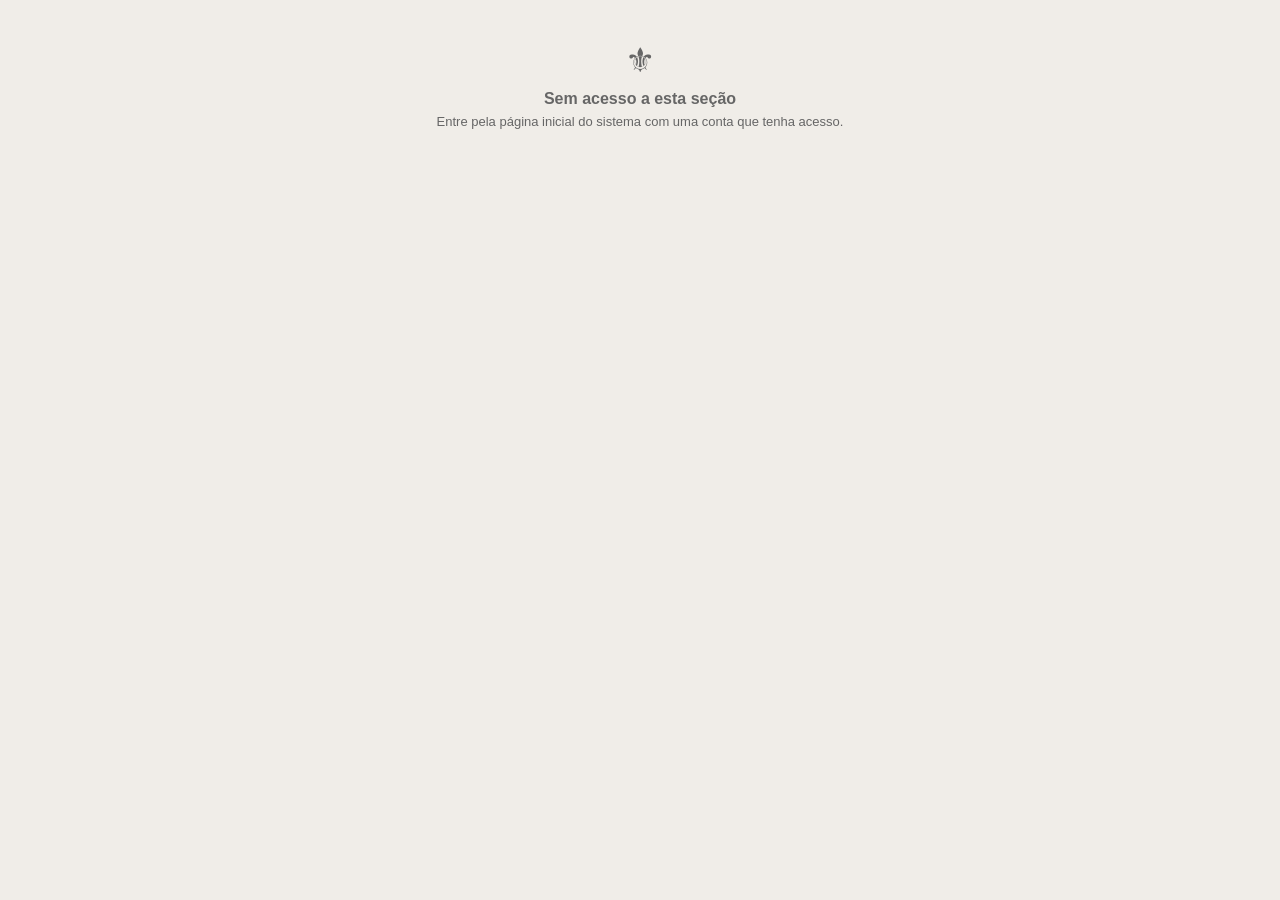
==== alcateia.html @ 52d06e16 "Entrega de distintivos: lançamento por chefe ou Diretoria, confere estoque do almoxarifado, lista de" ====
<!DOCTYPE html>
<html lang="pt-BR">
<head>

<meta charset="UTF-8">
<meta name="viewport" content="width=device-width, initial-scale=1.0">
<title>Alcateia — GE Joaninha</title>
<style>
:root{
  --vinho:#B26A00;--vinho2:#D98A00;--azul:#1B3B6F;--azul2:#2A5298;
  --hv:#F8D7E3;--hv-b:#9C1B6E;--hv-t:#5A0035;
  --ma:#D7EDD9;--ma-b:#2D7A3A;--ma-t:#174A1E;
  --pd:#D3E8FA;--pd-b:#1B5FAA;--pd-t:#0A2F5A;
  --sb:#FDEED7;--sb-b:#CC6C00;--sb-t:#7A3800;
  --done:#27AE60;--done-bg:#D5F5E3;--done-dark:#1E8449;
  --focus-y:#FFFBEA;--focus-b:#F39C12;
  --bg:#F0EDE8;--card:#FFF;--text:#1A1A1A;--muted:#666;
  --border:#E0D8D0;--r:10px;--shadow:0 2px 8px rgba(0,0,0,.10);
}
*{box-sizing:border-box;margin:0;padding:0;}
body{font-family:-apple-system,BlinkMacSystemFont,'Segoe UI',Roboto,sans-serif;background:var(--bg);color:var(--text);min-height:100vh;}

/* HEADER */
.header{background:linear-gradient(160deg,var(--vinho) 0%,var(--vinho2) 60%,#B03050 100%);color:#fff;padding:20px 16px 16px;text-align:center;}
.header-flor{font-size:26px;margin-bottom:4px;}
.header h1{font-size:16px;font-weight:800;letter-spacing:.5px;line-height:1.3;}
.header .sub{font-size:11px;opacity:.82;margin-top:3px;}
.header-chips{display:flex;flex-wrap:wrap;gap:5px;justify-content:center;margin-top:9px;}
.chip{background:rgba(255,255,255,.18);border:1px solid rgba(255,255,255,.3);border-radius:20px;font-size:10px;font-weight:600;padding:3px 9px;}

/* TABS */
.tabs{display:flex;background:#fff;border-bottom:2px solid var(--border);position:sticky;top:0;z-index:200;box-shadow:0 2px 6px rgba(0,0,0,.1);overflow-x:auto;overflow-y:hidden;overflow-anchor:none;}
.tab-btn{flex:1 1 0;min-width:max-content;padding:16px 14px;border:none;border-bottom:3px solid transparent;background:transparent;font-size:11px;font-weight:700;color:var(--muted);cursor:pointer;position:relative;transition:color .2s, border-color .2s, padding .2s ease;white-space:nowrap;}
.tabs.compacto .tab-btn{padding:9px 6px;}
.tab-btn.active{color:var(--vinho);border-bottom-color:var(--vinho);}
.tab-content{display:none;padding-bottom:32px;}
.tab-content.active{display:block;}

/* ALERTS */
.alert{margin:12px 12px 0;background:var(--focus-y);border-left:4px solid var(--focus-b);border-radius:0 var(--r) var(--r) 0;padding:9px 11px;font-size:11px;color:#7A4A00;line-height:1.5;}

/* PROGRESS BARS */
.progress-section{margin:12px 12px 0;background:var(--card);border-radius:var(--r);padding:13px 13px 9px;box-shadow:var(--shadow);}
.section-label{font-size:10px;font-weight:800;text-transform:uppercase;letter-spacing:1px;color:var(--muted);margin-bottom:11px;}
.prog-row{margin-bottom:9px;}
.prog-meta{display:flex;justify-content:space-between;align-items:center;margin-bottom:4px;}
.prog-name{font-size:12px;font-weight:700;}
.prog-etapa{font-size:10px;font-weight:700;padding:2px 7px;border-radius:20px;}
.prog-track{background:#EEEBE7;border-radius:20px;height:9px;overflow:hidden;}
.prog-bar{height:100%;border-radius:20px;transition:width .5s ease;}
.prog-hint{font-size:10px;color:var(--muted);margin-top:7px;line-height:1.5;border-top:1px solid var(--border);padding-top:7px;}

/* EIXO HEADER */
.eixo-hdr{display:flex;align-items:center;gap:7px;margin:14px 12px 6px;padding:9px 11px;border-radius:var(--r);font-size:12px;font-weight:800;letter-spacing:.3px;border-left:4px solid;}
.chev-eixo-sr{font-size:11px;transition:transform .2s;flex-shrink:0;}
.eixo-icon{font-size:14px;}
.eixo-stats{font-size:10px;font-weight:600;margin-left:auto;opacity:.7;}

/* ACCORDION BLOCKS */
.block-list{margin:0 12px;display:flex;flex-direction:column;gap:6px;}
.block-item{background:var(--card);border-radius:var(--r);box-shadow:var(--shadow);overflow:hidden;}
.block-item[open] .block-arrow{transform:rotate(90deg);}
.block-summary{display:flex;align-items:center;gap:8px;padding:11px 12px;cursor:pointer;list-style:none;user-select:none;-webkit-user-select:none;}
.block-summary::-webkit-details-marker{display:none;}
.block-arrow{font-size:10px;color:var(--muted);transition:transform .2s;flex-shrink:0;}
.block-info{flex:1;min-width:0;}
.block-title{font-size:12px;font-weight:700;line-height:1.3;}
.block-meta{font-size:10px;color:var(--muted);margin-top:2px;}
.block-badges{display:flex;gap:4px;flex-wrap:wrap;margin-left:auto;flex-shrink:0;}
.b-badge{width:20px;height:20px;border-radius:50%;font-size:9px;font-weight:800;display:flex;align-items:center;justify-content:center;flex-shrink:0;}
.b-done{background:var(--done);color:#fff;}
.b-part{background:#F39C12;color:#fff;}
.b-none{background:#E0E0E0;color:#999;}
.focus-tag{display:inline-block;background:var(--focus-b);color:#fff;font-size:8px;font-weight:800;padding:1px 5px;border-radius:3px;margin-left:4px;vertical-align:middle;}
.semester-tag{display:inline-block;font-size:8px;font-weight:800;padding:1px 5px;border-radius:3px;margin-left:3px;vertical-align:middle;}
.sem1-tag{background:#E8F5E9;color:#2D6E3E;}
.sem2-tag{background:#E3F2FD;color:#1B5FAA;}

/* BLOCK BODY */
.block-body{padding:0 12px 12px;border-top:1px solid #F5F2EE;}
.actions-section{margin-top:10px;}
.actions-label{font-size:10px;font-weight:800;text-transform:uppercase;letter-spacing:.5px;color:var(--muted);margin-bottom:6px;display:flex;align-items:center;gap:6px;}
.fixed-label{color:#C0392B;}
.var-label{color:var(--azul);}
.actions-table-wrap{overflow-x:auto;border-radius:6px;box-shadow:0 1px 3px rgba(0,0,0,.08);}
.actions-table{width:100%;border-collapse:collapse;min-width:360px;background:var(--card);}
.actions-table th{background:var(--azul);color:#fff;padding:6px 5px;font-size:10px;font-weight:700;text-align:center;white-space:nowrap;}
.actions-table th.act-col{text-align:left;padding-left:8px;min-width:130px;}
.actions-table td{padding:6px 5px;border-bottom:1px solid #F0EDE8;font-size:10px;vertical-align:middle;text-align:center;}
.actions-table td.act-col{text-align:left;padding-left:8px;line-height:1.4;font-weight:500;}
.actions-table tr:last-child td{border-bottom:none;}
.actions-table tr:nth-child(even){background:#FAFAF8;}
.actions-table tr.fixed-row{background:#FFF5F5;}
.cb{width:26px;height:26px;border-radius:7px;margin:auto;display:flex;align-items:center;justify-content:center;cursor:pointer;transition:all .15s;border:2px solid transparent;font-size:14px;font-weight:700;user-select:none;-webkit-user-select:none;}
.cb.done{background:var(--done);color:#fff;border-color:var(--done-dark);}
.cb.pending{background:#EDEBE8;color:#C0BCB7;border-color:#DDD9D4;}
.cb.pending:hover{background:var(--done-bg);border-color:var(--done);color:var(--done);}
.cb.done:hover{background:#E74C3C;border-color:#C0392B;}
.cb.camp-only{background:#E3F2FD;color:#1565C0;border-color:#BBDEFB;cursor:default;}

/* RESET BTN */
body:not(.eh-admin) .somente-admin{display:none !important;}
.reset-btn{display:block;margin:14px auto 0;background:none;border:1px solid var(--border);border-radius:20px;padding:6px 14px;font-size:11px;color:var(--muted);cursor:pointer;}
.reset-btn:hover{border-color:#E74C3C;color:#E74C3C;}

/* CALENDAR */
.cal-section-hdr{margin:14px 12px 8px;font-size:13px;font-weight:800;color:var(--vinho);display:flex;align-items:center;gap:8px;}
.cal-section-hdr::after{content:'';flex:1;height:1px;background:var(--border);}
.cal-list{padding:0 12px;display:flex;flex-direction:column;gap:8px;}
.cal-card{background:var(--card);border-radius:var(--r);box-shadow:var(--shadow);display:flex;overflow:hidden;position:relative;}
.cal-strip{width:55px;min-width:55px;display:flex;flex-direction:column;align-items:center;justify-content:center;padding:10px 4px;color:#fff;text-align:center;}
.strip-idx{font-size:8px;font-weight:700;opacity:.65;letter-spacing:.5px;}
.strip-day{font-size:18px;font-weight:900;line-height:1.1;}
.strip-mon{font-size:9px;font-weight:800;text-transform:uppercase;letter-spacing:.5px;margin-top:1px;}
.cal-body{flex:1;padding:10px 11px;}
.cal-meta{display:flex;flex-wrap:wrap;gap:4px;margin-bottom:6px;}
.fmt-badge{font-size:9px;font-weight:800;padding:2px 7px;border-radius:20px;letter-spacing:.5px;}
.fmt-T{background:#EBF5FB;color:#1565C0;}
.fmt-P{background:#F4ECF7;color:#6A1B9A;}
.fmt-PN{background:#D6EAF8;color:#0D47A1;}
.fmt-Av{background:#EAFAF1;color:#1A7434;}
.fmt-Esp{background:#FFF9C4;color:#7A4A00;}
.bloco-tag{font-size:9px;font-weight:700;padding:2px 7px;border-radius:20px;background:var(--focus-y);color:#7A4800;border:1px solid #F5CBA7;}
.comp-tag{font-size:9px;font-weight:700;padding:2px 7px;border-radius:20px;background:#F9EAF0;color:#7A1030;border:1px solid #F1A7BD;}
.special-banner{display:inline-flex;align-items:center;gap:3px;font-size:9px;font-weight:900;padding:2px 7px;border-radius:4px;margin-bottom:4px;letter-spacing:.5px;}
.banner-camp{background:#2D6E3E;color:#fff;}
.banner-enduro{background:#C96A00;color:#fff;}
.banner-sem{background:#E74C3C;color:#fff;}
.cal-text{font-size:11px;color:#3A3A3A;line-height:1.55;}
.cal-text em{color:var(--muted);font-style:normal;font-size:10px;}
.anexo-upload-label{display:flex;align-items:center;gap:8px;padding:8px 10px;background:#FAFAF8;border:2px dashed var(--border);border-radius:8px;cursor:pointer;}
.anexo-upload-label input[type=file]{display:none;}
.anexo-arquivo-row{display:flex;align-items:center;gap:6px;padding:8px 10px;background:#EEF2FF;border:1px solid #C0CCF0;border-radius:8px;}
.anexo-arquivo-info{flex:1;min-width:0;}
.anexo-arquivo-nome{font-size:11px;font-weight:700;white-space:nowrap;overflow:hidden;text-overflow:ellipsis;}
.anexo-arquivo-tam{font-size:9px;color:var(--muted);}
.anexo-btn{border:none;border-radius:6px;padding:5px 8px;font-size:10px;font-weight:700;cursor:pointer;flex-shrink:0;}
.extra-link-input,.extra-resposta-input{width:100%;padding:8px 10px;border:2px solid var(--border);border-radius:8px;font-size:12px;font-family:inherit;outline:none;}
.extra-link-input:focus,.extra-resposta-input:focus{border-color:var(--vinho);}
.evento-link-sr{display:inline-flex;align-items:center;gap:4px;font-size:11px;font-weight:700;color:var(--vinho);text-decoration:none;}
.toggle-externa-row-sr{display:flex;align-items:center;gap:9px;padding:10px 12px;background:#FAFAF8;border:1px solid var(--border);border-radius:8px;cursor:pointer;}
.toggle-externa-row-sr input[type=checkbox]{width:17px;height:17px;accent-color:var(--vinho);cursor:pointer;flex-shrink:0;}
.toggle-externa-row-sr label{font-size:12px;font-weight:600;color:var(--text);cursor:pointer;}
.externa-badge-sr{display:inline-flex;align-items:center;gap:3px;font-size:9px;font-weight:800;padding:2px 8px;border-radius:20px;background:#E8F5E9;color:#1E7A34;border:1px solid #A8D8B0;margin-right:5px;}
.grupo-label-sr{font-size:10px;font-weight:800;text-transform:uppercase;letter-spacing:.5px;color:var(--muted);margin:8px 0 4px;}
.item-row-sr{display:flex;align-items:flex-start;gap:8px;padding:6px 6px;border-radius:6px;}
.item-row-sr:hover{background:#F5F2EE;}
.item-check-sr{width:18px;height:18px;border-radius:5px;border:2px solid #DDD9D4;flex-shrink:0;margin-top:1px;cursor:pointer;display:flex;align-items:center;justify-content:center;font-size:12px;font-weight:800;color:#fff;}
.item-check-sr.sel{background:var(--vinho);border-color:var(--vinho2);}
.item-text-sr{font-size:12px;line-height:1.45;cursor:pointer;}
.chip-select-group-sr{display:flex;flex-wrap:wrap;gap:6px;}
.chip-toggle-sr{font-size:11px;font-weight:700;padding:7px 12px;border-radius:20px;border:1px solid var(--border);background:#FAFAF8;color:var(--text);cursor:pointer;}
.chip-toggle-sr:hover{background:#F2EFEA;}
.chip-toggle-sr.selected{background:var(--vinho);color:#fff;border-color:var(--vinho);}
.btn-picker-toggle-sr{width:100%;text-align:left;padding:10px 12px;border-radius:8px;border:1px solid var(--border);background:#FAFAF8;font-size:12px;font-weight:700;color:var(--text);cursor:pointer;display:flex;justify-content:space-between;align-items:center;gap:8px;}
.btn-picker-toggle-sr:hover{background:#F2EFEA;}
.itens-picker-scroll-sr{max-height:320px;overflow-y:auto;border:1px solid var(--border);border-radius:10px;padding:8px;background:#FAFAF8;margin-top:8px;}
.eixo-picker-header-sr{font-size:10px;font-weight:800;text-transform:uppercase;letter-spacing:.5px;padding:7px 10px;border-radius:8px;color:#fff;margin-top:8px;}
.eixo-picker-header-sr:first-child{margin-top:0;}
.picker-bloco-sr{border:1px solid var(--border);border-radius:8px;margin-top:6px;overflow:hidden;background:var(--card);}
.picker-bloco-head-sr{display:flex;align-items:center;gap:8px;padding:8px 10px;cursor:pointer;font-size:11px;font-weight:700;}
.picker-bloco-head-sr:hover{background:#F5F2EE;}
.picker-bloco-head-sr .chev{margin-left:auto;}
.picker-bloco-body-sr{display:none;padding:2px 10px 10px;}
.picker-bloco-sr.open .picker-bloco-body-sr{display:block;}
.picker-bloco-sr.open .chev{transform:rotate(180deg);}
.picker-bloco-count-sr{font-size:9px;font-weight:800;padding:2px 6px;border-radius:10px;background:var(--done-bg);color:#1E8449;}
.presenca-marcar-todos-sr{display:flex;gap:8px;margin-bottom:6px;padding-bottom:6px;border-bottom:1px solid #F0EDE8;}
.presenca-grupo-label-sr{font-size:10px;font-weight:800;text-transform:uppercase;letter-spacing:.5px;padding:8px 4px 4px;border-bottom:2px solid;margin-bottom:2px;}
.presenca-marcar-todos-sr button{flex:1;font-size:10px;font-weight:700;padding:6px;border-radius:8px;border:1px solid var(--border);background:#FAFAF8;color:var(--text);cursor:pointer;}
.presenca-marcar-todos-sr button:first-child:hover{border-color:#27AE60;color:#1E8449;background:var(--done-bg);}
.presenca-marcar-todos-sr button:last-child:hover{border-color:#E74C3C;color:#E74C3C;background:#FDEBEA;}
.justificar-btn-sr{margin-left:auto;font-size:9px;font-weight:700;padding:3px 8px;border-radius:20px;border:1px solid var(--border);background:#fff;color:var(--muted);cursor:pointer;white-space:nowrap;flex-shrink:0;}
.justificar-btn-sr:hover{border-color:var(--vinho);color:var(--vinho);}
.justificar-btn-sr.justificado{background:var(--done-bg);color:#1E8449;border-color:#27AE60;}
.evento-menu-btn-sr{background:none;border:none;font-size:16px;color:var(--muted);cursor:pointer;padding:2px 6px;flex-shrink:0;}
.evento-dropdown-sr{position:absolute;right:8px;top:34px;background:#fff;border:1px solid var(--border);border-radius:10px;box-shadow:0 4px 14px rgba(0,0,0,.15);z-index:50;overflow:hidden;min-width:160px;}
.evento-dropdown-sr button{display:block;width:100%;text-align:left;padding:10px 14px;border:none;background:none;font-size:12px;font-weight:600;color:var(--text);cursor:pointer;}
.evento-dropdown-sr button:hover{background:#F5F2EE;}
.evento-dropdown-sr button.remover{color:#E74C3C;}
.strip-normal{background:var(--vinho);}
.strip-leve{background:#78909C;}
.strip-pernoite{background:#1565C0;}
.strip-planejar{background:#6A1B9A;}
.strip-avaliar{background:#1A7434;}
.strip-sem{background:#B0BEC5;}

/* LEGENDA CAL */
.cal-legend{margin:12px 12px 0;background:var(--card);border-radius:var(--r);padding:11px 13px;box-shadow:var(--shadow);}
.legend-grid{display:grid;grid-template-columns:1fr 1fr;gap:6px;}
.legend-item{display:flex;align-items:center;gap:6px;font-size:10px;}
.legend-dot{width:11px;height:11px;border-radius:3px;flex-shrink:0;}

/* SEMESTRES TAB */
.sem-section{margin:14px 12px 0;}
.sem-header{background:linear-gradient(135deg,var(--vinho) 0%,var(--vinho2) 100%);color:#fff;border-radius:var(--r) var(--r) 0 0;padding:12px 14px;}
.sem-header h3{font-size:14px;font-weight:800;margin-bottom:2px;}
.sem-header .period{font-size:11px;opacity:.85;}
.sem-body{background:var(--card);border-radius:0 0 var(--r) var(--r);padding:12px 14px;box-shadow:var(--shadow);}
.sem-blocks{display:flex;flex-direction:column;gap:6px;margin-bottom:10px;}
.sem-block-row{display:flex;align-items:center;gap:8px;padding:7px 10px;border-radius:8px;font-size:11px;}
.sem-block-num{font-size:10px;font-weight:800;color:var(--muted);width:18px;flex-shrink:0;}
.sem-block-name{font-weight:600;flex:1;}
.sem-eixo-dot{width:8px;height:8px;border-radius:50%;flex-shrink:0;}
.sem-special{margin-top:10px;border-top:1px solid var(--border);padding-top:10px;}
.sem-special-item{display:flex;align-items:flex-start;gap:6px;font-size:11px;margin-bottom:6px;}
.sem-special-icon{font-size:14px;flex-shrink:0;}
.milestone-box{margin-top:10px;border-top:1px solid var(--border);padding-top:10px;}
.milestone-item{display:flex;align-items:center;gap:6px;margin-bottom:5px;font-size:11px;}
.milestone-star{font-size:16px;}
.milestone-text{font-weight:600;}
.milestone-sub{font-size:10px;color:var(--muted);}
.prog-overview{margin-top:10px;border-top:1px solid var(--border);padding-top:10px;}
.prog-overview-title{font-size:10px;font-weight:800;text-transform:uppercase;letter-spacing:.5px;color:var(--muted);margin-bottom:8px;}
.prog-mini-row{display:flex;align-items:center;gap:8px;margin-bottom:5px;}
.prog-mini-name{font-size:11px;font-weight:700;width:70px;flex-shrink:0;}
.prog-mini-track{flex:1;background:#EEEBE7;border-radius:20px;height:7px;overflow:hidden;}
.prog-mini-bar{height:100%;border-radius:20px;}
.prog-mini-label{font-size:10px;color:var(--muted);width:60px;text-align:right;flex-shrink:0;}

/* MODAL */
.modal-ov{display:none;position:fixed;inset:0;background:rgba(0,0,0,.5);z-index:1000;align-items:center;justify-content:center;}
.modal-ov.open{display:flex;}
.modal-box{background:#fff;border-radius:8px;padding:20px 16px 28px;width:100%;max-width:500px;max-height:90vh;overflow-y:auto;}
.modal-ttl{font-size:16px;font-weight:800;color:var(--vinho);margin-bottom:16px;}
.f-label{font-size:11px;font-weight:700;color:var(--muted);text-transform:uppercase;letter-spacing:.5px;margin-bottom:5px;display:block;}
.f-input{width:100%;padding:10px 12px;border:2px solid var(--border);border-radius:8px;font-size:14px;outline:none;font-family:inherit;color:var(--text);}
.f-input:focus{border-color:var(--vinho);}
.f-field{margin-bottom:12px;}
.f-row{display:flex;gap:8px;margin-top:14px;position:sticky;bottom:-28px;background:inherit;padding:12px 0 16px;margin-bottom:-16px;border-top:1px solid rgba(128,128,128,.25);z-index:2;}
.btn-prim{background:var(--vinho);color:#fff;border:none;border-radius:10px;padding:12px;font-size:14px;font-weight:700;cursor:pointer;flex:2;}
.btn-sec{background:var(--border);color:var(--text);border:none;border-radius:10px;padding:12px;font-size:14px;font-weight:700;cursor:pointer;flex:1;}
.btn-ic{background:none;border:1px solid var(--border);border-radius:7px;padding:4px 8px;font-size:11px;cursor:pointer;color:var(--muted);white-space:nowrap;}
.btn-ic:hover{background:var(--bg);}
.arch-section{margin:0 12px;background:var(--card);border-radius:var(--r);box-shadow:var(--shadow);overflow:hidden;margin-top:10px;}

.patrulha-form{display:flex;flex-direction:column;gap:8px;padding:10px;border:1px dashed var(--border);border-radius:10px;}
.patrulha-form-row{display:flex;gap:8px;align-items:center;}
.patrulha-form-row input[type=color]{width:44px;height:38px;border-radius:8px;border:1px solid var(--border);padding:2px;cursor:pointer;background:none;}
.patrulha-form-row .f-input{flex:1;}
.patrulhas-grid{display:flex;flex-direction:column;}
.patrulha-secao{margin:10px 0 0;position:relative;}
@media (min-width:640px){
  .patrulhas-grid{display:grid;grid-template-columns:repeat(auto-fit,minmax(260px,1fr));gap:0;}
  .patrulhas-grid .patrulha-secao{margin:10px 7px 0;}
}
.patrulha-secao-header{display:flex;align-items:center;justify-content:space-between;padding:9px 12px;border-radius:10px 10px 0 0;color:#fff;font-size:11px;font-weight:800;}
.patrulha-secao-header-direita{display:flex;align-items:center;gap:4px;}
.patrulha-secao-count{background:rgba(255,255,255,.28);padding:1px 9px;border-radius:20px;font-size:10px;font-weight:800;}
.patrulha-menu-btn{border:none;background:none;color:#fff;font-size:15px;font-weight:900;cursor:pointer;padding:1px 5px;border-radius:6px;line-height:1;}
.patrulha-menu-btn:hover{background:rgba(255,255,255,.25);}
.patrulha-dropdown{position:absolute;top:38px;right:0;background:var(--card);border:1px solid var(--border);border-radius:10px;box-shadow:var(--shadow);overflow:hidden;z-index:20;min-width:130px;}
.patrulha-dropdown button{display:block;width:100%;text-align:left;padding:10px 12px;font-size:12px;font-weight:700;border:none;background:var(--card);color:var(--text);cursor:pointer;}
.patrulha-dropdown button:hover{background:#F5F2EE;}
.patrulha-dropdown button.remover{color:#E74C3C;}
.patrulha-drop-zone{background:#FAFAF8;border:1px dashed var(--border);border-top:none;border-radius:0 0 10px 10px;padding:6px;min-height:46px;transition:background .15s ease,border-color .15s ease;}
.patrulha-drop-zone.drag-over{background:#EAFAF1;border-color:#27AE60;}
.patrulha-vazia{font-size:11px;color:var(--muted);text-align:center;padding:14px;}
.roster-row-sr{display:flex;align-items:center;gap:8px;padding:8px 10px;cursor:pointer;border-bottom:1px solid #F0EDE8;}
.roster-row-sr:last-child{border-bottom:none;}
.roster-row-sr:hover{background:#F5F2EE;}

/* SAVE BAR */
.save-bar{position:fixed;bottom:0;left:0;right:0;background:var(--azul);color:#fff;
  padding:9px 14px;display:flex;align-items:center;gap:8px;z-index:600;
  box-shadow:0 -2px 10px rgba(0,0,0,.25);}
.save-bar-status{flex:1;font-size:11px;font-weight:600;opacity:.9;white-space:nowrap;overflow:hidden;text-overflow:ellipsis;}
.sbar-btn{background:rgba(255,255,255,.15);border:1px solid rgba(255,255,255,.25);color:#fff;
  border-radius:16px;padding:5px 11px;font-size:11px;font-weight:700;cursor:pointer;white-space:nowrap;}
.sbar-btn:hover{background:rgba(255,255,255,.25);}
.sbar-btn.prim{background:rgba(255,255,255,.92);color:var(--azul);}
.sbar-btn.prim:hover{background:#fff;}
body{padding-bottom:50px;}

/* ESCOTEIRO DA PÁTRIA */
.ep-pillar{background:var(--card);margin:10px 12px 0;border-radius:var(--r);box-shadow:var(--shadow);overflow:hidden;}
.ep-ph{padding:12px 14px;display:flex;align-items:center;gap:10px;border-bottom:1px solid #F0EDE8;}
.ep-num{width:28px;height:28px;border-radius:50%;display:flex;align-items:center;justify-content:center;
  font-size:12px;font-weight:900;color:#fff;flex-shrink:0;}
.ep-pb{padding:10px 14px 14px;}
.ep-fl{font-size:10px;font-weight:800;text-transform:uppercase;letter-spacing:.5px;color:var(--muted);margin:8px 0 5px;display:block;}
.ep-sel{width:100%;padding:9px 10px;border:2px solid var(--border);border-radius:8px;font-size:13px;
  font-weight:600;background:var(--card);outline:none;cursor:pointer;font-family:inherit;}
.ep-sel:focus{border-color:var(--vinho);}
.ep-ta{width:100%;padding:9px 10px;border:2px solid var(--border);border-radius:8px;font-size:12px;
  resize:vertical;min-height:70px;outline:none;font-family:inherit;}
.ep-ta:focus{border-color:var(--vinho);}
.ep-di{width:100%;padding:8px 10px;border:2px solid var(--border);border-radius:8px;
  font-size:12px;outline:none;font-family:inherit;}
.ep-di:focus{border-color:var(--vinho);}
.ep-sub{background:#FAFAF8;border-radius:8px;padding:10px 12px;margin-bottom:8px;}
.obs-modal-ov{display:none;position:fixed;inset:0;background:rgba(0,0,0,.5);z-index:1000;align-items:center;justify-content:center;}
.obs-modal-ov.open{display:flex;}
.obs-modal-box{background:var(--card);border-radius:8px;padding:20px 18px 26px;width:100%;max-width:500px;max-height:80vh;overflow-y:auto;}
.obs-modal-titulo{font-size:15px;font-weight:800;color:var(--vinho);margin-bottom:10px;}
.obs-modal-texto{font-size:13px;color:var(--text);line-height:1.6;white-space:pre-line;}

/* ─── Busca de Ações ─────────────────────────────── */
.busca-wrap{margin:10px 12px 0;position:relative;}
.busca-input{width:100%;box-sizing:border-box;padding:10px 38px 10px 38px;border:1.5px solid var(--border);border-radius:22px;font-size:13px;background:var(--card);color:var(--text);outline:none;transition:border .2s;-webkit-appearance:none;appearance:none;}
.busca-input:focus{border-color:var(--vinho);}
.busca-icon{position:absolute;left:13px;top:50%;transform:translateY(-50%);font-size:14px;pointer-events:none;line-height:1;}
.busca-clear{position:absolute;right:12px;top:50%;transform:translateY(-50%);font-size:15px;color:var(--muted);cursor:pointer;background:none;border:none;padding:3px 6px;display:none;line-height:1;}
.busca-results{margin:8px 12px 0;display:none;}
.busca-count{font-size:10px;font-weight:700;color:var(--muted);margin-bottom:6px;padding:0 2px;}
.busca-item{background:var(--card);border-radius:var(--r);box-shadow:var(--shadow);margin-bottom:7px;padding:10px 13px;cursor:pointer;display:flex;align-items:flex-start;gap:10px;border:1.5px solid transparent;transition:border-color .15s;}
.busca-item:active{border-color:var(--vinho);}
.busca-dot{width:8px;height:8px;border-radius:50%;flex-shrink:0;margin-top:5px;}
.busca-body{flex:1;min-width:0;}
.busca-bloco{font-size:10px;font-weight:800;text-transform:uppercase;letter-spacing:.4px;color:var(--muted);margin-bottom:3px;}
.busca-acao{font-size:12px;color:var(--text);line-height:1.4;}
.busca-tipo{font-size:9px;font-weight:800;padding:2px 6px;border-radius:8px;flex-shrink:0;align-self:flex-start;white-space:nowrap;}
.busca-tipo.f{background:#E8F5E9;color:#27AE60;}
.busca-tipo.v{background:#E3F2FD;color:#1565C0;}
.busca-tipo.s{background:#FFF8E1;color:#E67E22;}
.busca-tipo.g{background:#F4ECF7;color:#8E44AD;}
.busca-nada{text-align:center;padding:24px 12px;color:var(--muted);font-size:12px;}
mark.hl{background:#FFF176;color:inherit;border-radius:2px;padding:0 1px;}


/* ===== Clã Pioneiro: acréscimos ao estilo da Sênior ===== */
.etapa-seg{display:flex;gap:5px;flex-wrap:wrap;margin-top:5px;}
.etapa-pill{font-size:9px;font-weight:800;padding:2px 8px;border-radius:20px;border:1px solid;white-space:nowrap;}
.etapa-pill.estouro{background:#FDECEA !important;color:#C0392B !important;border-color:#C0392B !important;}
.etapa-btn{width:26px;height:26px;border-radius:50%;border:2px solid #D8D2CA;background:#F4F1EC;color:#999;font-size:12px;font-weight:800;cursor:pointer;margin:auto;display:flex;align-items:center;justify-content:center;}
.etapa-btn.e1{background:#CC6C00;border-color:#CC6C00;color:#fff;}
.etapa-btn.e2{background:#2D6E3E;border-color:#2D6E3E;color:#fff;}
.etapa-btn.e3{background:#1565C0;border-color:#1565C0;color:#fff;}
.intencao-box{background:#FAF7F2;border-left:4px solid var(--vinho);border-radius:0 8px 8px 0;padding:9px 11px;font-size:11px;color:#555;line-height:1.5;margin-bottom:10px;}
.intencao-box b{display:block;font-size:9px;text-transform:uppercase;letter-spacing:.5px;color:var(--vinho);margin-bottom:2px;}
.custom-add{display:flex;gap:6px;padding:8px 10px;border-top:1px dashed var(--border);background:#FCFBF9;}
.custom-add input{flex:1;min-width:0;border:1.5px solid var(--border);border-radius:8px;padding:8px 10px;font-size:12px;font-family:inherit;}
.custom-add button{border:none;background:var(--vinho);color:#fff;border-radius:8px;padding:0 14px;font-weight:700;font-size:12px;cursor:pointer;}
.custom-x{border:none;background:none;color:#C0392B;cursor:pointer;font-size:12px;margin-left:6px;}
.vista-toggle{display:flex;margin:12px 12px 0;background:var(--card);border-radius:10px;box-shadow:var(--shadow);overflow:hidden;}
.vista-toggle button{flex:1;border:none;background:transparent;padding:11px 6px;font-size:12px;font-weight:700;color:var(--muted);cursor:pointer;border-bottom:3px solid transparent;}
.vista-toggle button.on{color:var(--vinho);border-bottom-color:var(--vinho);}
.etapa-card{background:var(--card);border-radius:var(--r);box-shadow:var(--shadow);margin:10px 12px 0;padding:12px 13px;}
.etapa-quem{font-size:13px;font-weight:800;border-left:5px solid;padding-left:8px;margin-bottom:8px;}
.etapa-linha{padding:8px 0;border-top:1px solid #F2EFEA;}
.etapa-nome{font-size:11px;font-weight:800;text-transform:uppercase;letter-spacing:.4px;margin-bottom:5px;}
.etapa-nome small{font-weight:700;color:var(--muted);margin-left:4px;}
.etapa-blocos{display:flex;flex-wrap:wrap;gap:5px;}
.etapa-bloco{font-size:10px;font-weight:600;padding:3px 8px;border-radius:20px;border:1.5px solid;background:#fff;color:#444;}
.etapa-bloco.ok{background:#E6F4EA;color:#1E6B34;}
.etapa-vazio{font-size:10px;color:#aaa;font-style:italic;}
.bp-card{background:var(--card);border-radius:var(--r);box-shadow:var(--shadow);margin:10px 12px 0;overflow:hidden;}
.bp-head{display:flex;align-items:center;gap:10px;padding:12px 13px;cursor:pointer;list-style:none;}
.bp-head::-webkit-details-marker{display:none;}
.bp-avatar{width:34px;height:34px;border-radius:50%;color:#fff;font-weight:900;font-size:13px;display:flex;align-items:center;justify-content:center;flex-shrink:0;}
.bp-nome{flex:1;min-width:0;font-size:13px;font-weight:800;}
.bp-nome small{display:block;font-size:10px;font-weight:600;color:var(--muted);margin-top:1px;}
.bp-count{font-size:10px;font-weight:800;padding:3px 9px;border-radius:20px;background:#F4F1EC;color:var(--muted);white-space:nowrap;}
.bp-count.ok{background:#E6F4EA;color:#1E6B34;}
.bp-corpo{padding:2px 13px 14px;border-top:1px solid #F2EFEA;}
.bp-item{display:flex;align-items:center;gap:9px;padding:9px 0;border-bottom:1px solid #F5F2EC;}
.bp-item:last-child{border-bottom:none;}
.bp-check{width:24px;height:24px;border-radius:50%;border:2px solid #D8D2CA;background:#fff;color:#fff;font-size:13px;font-weight:900;display:flex;align-items:center;justify-content:center;flex-shrink:0;cursor:pointer;}
.bp-check.ok{background:#27AE60;border-color:#27AE60;}
.bp-check.auto{cursor:default;}
.bp-txt{flex:1;min-width:0;font-size:12px;line-height:1.35;}
.bp-txt small{display:block;font-size:10px;color:var(--muted);margin-top:1px;}
.bp-data{border:1.5px solid var(--border);border-radius:7px;padding:5px 6px;font-size:11px;font-family:inherit;width:122px;flex-shrink:0;}
.bp-nota{width:100%;margin-top:8px;border:1.5px solid var(--border);border-radius:8px;padding:9px 10px;font-size:12px;font-family:inherit;resize:vertical;}
.cla-vazio{text-align:center;padding:30px 18px;color:var(--muted);font-size:12px;line-height:1.5;}
.cla-vazio .ico{font-size:34px;display:block;margin-bottom:8px;}
.itens-evento-sr{display:flex;flex-wrap:wrap;gap:5px;margin-top:4px;}
.modal-row{margin:10px 12px 0;background:var(--card);border-radius:var(--r);box-shadow:var(--shadow);padding:10px 12px;display:flex;flex-wrap:wrap;align-items:center;gap:6px 10px;}
.modal-row label{font-size:10px;font-weight:800;text-transform:uppercase;letter-spacing:.5px;color:var(--muted);}
.modal-row select{flex:1;min-width:150px;}
.modal-row small{flex-basis:100%;font-size:10px;color:var(--muted);line-height:1.4;}
.matilha-form{display:flex;flex-direction:column;gap:8px;padding:10px;border:1px dashed var(--border);border-radius:10px;}
.matilha-cores{display:flex;flex-wrap:wrap;gap:8px;}
.matilha-cor{width:42px;height:42px;border-radius:10px;border:2px solid transparent;cursor:pointer;display:flex;align-items:center;justify-content:center;}
.matilha-cor.sel{border-color:var(--text);background:rgba(127,127,127,.15);}
.matilha-cor.uso{opacity:.35;cursor:not-allowed;position:relative;}
.matilha-cor.uso::after{content:'✕';position:absolute;font-size:13px;font-weight:900;color:var(--text);}
.matilhas-grid{display:flex;flex-direction:column;}
.matilha-secao{margin:10px 0 0;position:relative;}
@media(min-width:700px){.matilhas-grid{display:grid;grid-template-columns:repeat(auto-fit,minmax(260px,1fr));gap:0;}.matilhas-grid .matilha-secao{margin:10px 7px 0;}}
.matilha-secao-header{display:flex;align-items:center;justify-content:space-between;padding:9px 12px;border-radius:10px 10px 0 0;font-size:13px;font-weight:800;}
.matilha-secao-header-direita{display:flex;align-items:center;gap:4px;}
.matilha-secao-count{background:rgba(127,127,127,.2);padding:1px 9px;border-radius:20px;font-size:10px;font-weight:800;}
.matilha-menu-btn{border:none;background:none;color:inherit;font-size:15px;font-weight:900;cursor:pointer;padding:1px 5px;border-radius:6px;}
.matilha-dropdown{position:absolute;top:38px;right:0;background:var(--card);border:1px solid var(--border);border-radius:10px;box-shadow:0 6px 18px rgba(0,0,0,.18);z-index:20;min-width:150px;overflow:hidden;}
.matilha-dropdown button{display:block;width:100%;text-align:left;padding:10px 12px;font-size:12px;font-weight:700;border:none;background:none;cursor:pointer;color:var(--text);}
.matilha-dropdown button.remover{color:#E74C3C;}
.matilha-drop-zone{background:#FAFAF8;border:1px dashed var(--border);border-top:none;border-radius:0 0 10px 10px;padding:6px;min-height:44px;}
.matilha-drop-zone.drag-over{background:#FFF8DC;border-color:#F2C300;}
.matilha-vazia{font-size:11px;color:var(--muted);text-align:center;padding:14px;}
.roster-row-sr{display:flex;align-items:center;gap:8px;padding:8px 10px;cursor:pointer;border-bottom:1px solid #F0EDE8;}
.roster-row-sr:last-child{border-bottom:none;}
.prog-grupo{font-size:10px;font-weight:800;text-transform:uppercase;letter-spacing:.8px;padding:6px 10px;border-left:4px solid;margin:12px 0 4px;border-radius:0 6px 6px 0;background:rgba(127,127,127,.08);}
body.modo-view .tab-btn:not([data-tab=cal]):not([data-tab=ciclo]){display:none;}
body.modo-view .save-bar{display:none !important;}
body.modo-view #cal > div > *:not(#cal-lista){display:none !important;}
body.modo-view{padding-bottom:12px;}
</style>
<script src="Apoio/v2.js?v=20261118a"></script>
</head>
<body>

<div id="scrollSentinel" style="position:absolute;top:0;left:0;width:1px;height:1px;"></div>

<nav class="tabs" id="tabsCla">
  <button class="tab-btn active" data-tab="prog" onclick="showTab('prog',this)">⚡ Progressão</button>
  <button class="tab-btn" data-tab="cal" onclick="showTab('cal',this);V2_CAL.abrirNaSecao('alcateia','calGrupoBox')">📅 Calendário</button>
  <button class="tab-btn" data-tab="ciclo" onclick="showTab('ciclo',this)">🔄 Ciclo</button>
  <button class="tab-btn" data-tab="jovens" onclick="showTab('jovens',this)">👥 Lobinhos</button>
  <button class="tab-btn" data-tab="bp" onclick="showTab('bp',this)">🌟 Cruzeiro do Sul</button>
  <button class="tab-btn" data-tab="alm" onclick="showTab('alm',this);V2_ALMOX.abrir();">📦 Almoxarifado</button>
  <button class="tab-btn" data-tab="fin" onclick="showTab('fin',this);V2_FIN.abrir();">💰 Financeiro</button>
  <button class="tab-btn" data-tab="dist" onclick="showTab('dist',this);V2_DIST.abrir();">🏅 Distintivos</button>
  <button class="tab-btn" data-tab="cer" onclick="showTab('cer',this);V2_DOCS.abrir('cerimonias');">🕯️ Cerimônias</button>
  <button class="tab-btn" data-tab="docs" onclick="showTab('docs',this);V2_DOCS.abrir('docs');">📄 Documentos</button>
</nav>

<!-- ═══ TAB: PROGRESSÃO ═══════════════════════════════ -->
<div id="prog" class="tab-content active">
  <div class="alert">
    Toque em ▶ para abrir um bloco. Marque cada ação feita por lobinho; o bloco se conclui sozinho quando todas as fixas estão feitas e o número de ações variáveis pedido no bloco foi cumprido (ou há uma especialidade/insígnia do bloco). A etapa vem do total de blocos concluídos: <strong>4</strong> = Saltador · <strong>8</strong> = Rastreador · <strong>13</strong> = Caçador · <strong>18</strong> = Cruzeiro do Sul. Os blocos podem ser feitos em qualquer ordem. Salvo automaticamente.
  </div>

  <div class="busca-wrap">
    <span class="busca-icon">🔍</span>
    <input type="search" class="busca-input" id="buscaAcoes" placeholder="Buscar ação nos blocos..." autocomplete="off" oninput="filtrarAcoes(this.value)" onsearch="filtrarAcoes(this.value)">
    <button class="busca-clear" id="buscaAcoesClear" onclick="limparBusca()" aria-label="Limpar busca">✕</button>
  </div>
  <div class="busca-results" id="buscaResults"></div>
  <button type="button" class="btn-ic" style="display:block;width:calc(100% - 24px);margin:10px 12px 0;padding:12px;font-weight:700;" onclick="relatorioTropaSecao()">📄 Relatório da alcateia</button>

  <details class="progress-section" id="detProgJovens" ontoggle="try{localStorage.setItem('alcateia_progJovensAberto',this.open?'1':'0')}catch(e){}">
<summary class="section-label" style="cursor:pointer;margin-bottom:0;list-style:none;display:flex;justify-content:space-between;align-items:center;">Progresso por lobinho <span style="font-size:11px;">▾</span></summary>
<div style="margin-top:11px;"></div><div id="pbars"></div>
    <div class="prog-hint">Pata Tenra: 4 blocos &nbsp;|&nbsp; Saltador: +4 (8) &nbsp;|&nbsp; Rastreador: +5 (13) &nbsp;|&nbsp; Caçador: +5 (18) &nbsp;|&nbsp; 18 blocos + Caminho do Caçador = Cruzeiro do Sul</div>
</details>
  <div id="vista-eixo">
    <div class="eixo-hdr" id="hdr-hv" style="background:var(--hv);border-color:var(--hv-b);color:var(--hv-t);cursor:pointer;" onclick="toggleEixo('hv')">
      <span class="eixo-icone-mini" data-eixo-ico="hv"></span><span>Habilidades para a Vida</span>
      <span class="eixo-stats" id="stats-hv"></span><span class="chev-eixo-sr" id="chev-hv">▾</span>
    </div>
    <div class="block-list" id="bl-hv"></div>

    <div class="eixo-hdr" id="hdr-ma" style="background:var(--ma);border-color:var(--ma-b);color:var(--ma-t);cursor:pointer;" onclick="toggleEixo('ma')">
      <span class="eixo-icone-mini" data-eixo-ico="ma"></span><span>Meio Ambiente</span>
      <span class="eixo-stats" id="stats-ma"></span><span class="chev-eixo-sr" id="chev-ma">▾</span>
    </div>
    <div class="block-list" id="bl-ma"></div>

    <div class="eixo-hdr" id="hdr-pd" style="background:var(--pd);border-color:var(--pd-b);color:var(--pd-t);cursor:pointer;" onclick="toggleEixo('pd')">
      <span class="eixo-icone-mini" data-eixo-ico="pd"></span><span>Paz e Desenvolvimento</span>
      <span class="eixo-stats" id="stats-pd"></span><span class="chev-eixo-sr" id="chev-pd">▾</span>
    </div>
    <div class="block-list" id="bl-pd"></div>

    <div class="eixo-hdr" id="hdr-sb" style="background:var(--sb);border-color:var(--sb-b);color:var(--sb-t);cursor:pointer;" onclick="toggleEixo('sb')">
      <span class="eixo-icone-mini" data-eixo-ico="sb"></span><span>Saúde e Bem-estar</span>
      <span class="eixo-stats" id="stats-sb"></span><span class="chev-eixo-sr" id="chev-sb">▾</span>
    </div>
    <div class="block-list" id="bl-sb"></div>
  </div>

  <button class="reset-btn somente-admin" onclick="confirmReset()">↺ Restaurar dados iniciais</button>
</div>

<!-- ═══ TAB: CALENDÁRIO ═══════════════════════════════ -->
<div id="cal" class="tab-content">
  <div style="margin-top:12px;">
<div style="margin:0 12px 12px;background:var(--card);border-radius:var(--r);box-shadow:var(--shadow);overflow:hidden;">
      <div style="background:var(--azul);padding:10px 13px;display:flex;align-items:center;justify-content:space-between;cursor:pointer;" onclick="toggleResumoPresencas()">
        <span style="color:#fff;font-size:12px;font-weight:800;">📋 Resumo de Presenças</span>
        <span id="chevResumoPresencas" style="color:#fff;font-size:11px;transition:transform .2s;">▾</span>
      </div>
      <div id="presenca-summary" style="padding:8px 13px 10px;display:none;"></div>
    </div>
<div id="calGrupoBox"></div>

    

    <div class="cal-legend" style="margin-top:0;">
      <div class="section-label">Legenda</div>
      <div class="legend-grid">
        <div class="legend-item"><div class="legend-dot" style="background:var(--vinho)"></div>Alcateia (A)</div>
        <div class="legend-item"><div class="legend-dot" style="background:#1565C0"></div>Acampamento (Ac)</div>
        <div class="legend-item"><div class="legend-dot" style="background:#1A7434"></div>Excursão (Ex)</div>
        <div class="legend-item"><div class="legend-dot" style="background:#E67E22"></div>Especial (Esp)</div>
      </div>
    </div>


    <div class="roster-section" style="padding:0;overflow:hidden;margin:0 12px 12px;">
      <div class="bloco-head cabecalho-secao" id="cabecalhoAddEvento" style="padding:14px;cursor:pointer;display:flex;align-items:center;justify-content:space-between;" onclick="toggleAddEvento()">
        <span class="bloco-name" style="font-size:11px;font-weight:800;text-transform:uppercase;letter-spacing:1px;color:var(--muted);" id="tituloFormEvento">+ Adicionar atividade</span>
        <span class="chev" id="chevAddEvento">▾</span>
      </div>
      <div id="addEventoBody" style="padding:4px 14px 14px;display:none;flex-direction:column;gap:10px;">
        <div><label class="f-label">Data *</label><input type="date" id="eventoData" class="f-input"></div>
        <div><label class="f-label">Nome da atividade *</label><input type="text" id="eventoNome" class="f-input" placeholder="Ex: Reunião de alcateia"></div>
        <div><label class="f-label">Local</label><input type="text" id="eventoLocal" class="f-input" placeholder="Ex: Sede do Grupo Escoteiro"></div>
        <div>
          <label class="f-label">Formato</label>
          <select class="f-input" id="eventoFmt">
            <option value="C">Alcateia (A)</option>
            <option value="PN">Acampamento (Ac)</option>
            <option value="Exc">Excursão (Ex)</option>
            <option value="Cer">Cerimônia (Cer)</option>
            <option value="Esp">Especial (Esp)</option>
          </select>
        </div>
        <div class="toggle-externa-row-sr" onclick="event.stopPropagation();document.getElementById('eventoExterna').click()">
          <input type="checkbox" id="eventoExterna">
          <label for="eventoExterna" onclick="event.stopPropagation()">🌍 Atividade externa (fora da rotina normal da alcateia)</label>
        </div>
        <div>
          <label class="f-label">Blocos de aprendizagem trabalhados</label>
          <button type="button" class="btn-picker-toggle-sr" onclick="toggleItensPicker()">
            <span id="resumoItensPicker">Nenhum bloco selecionado</span><span class="chev" id="chevItensPicker">▾</span>
          </button>
          <div class="itens-picker-scroll-sr" id="eventoItensPicker" style="display:none;"></div>
        </div>
        <div><label class="f-label">Responsável</label><input type="text" id="eventoResp" class="f-input" placeholder="Quem conduz a atividade"></div>
        <div><label class="f-label">Descrição</label><textarea id="eventoTxt" class="f-input" rows="3" placeholder="Detalhes da atividade..." style="resize:vertical;"></textarea></div>
        <button class="btn-prim" id="btnSalvarEvento" onclick="salvarEvento()">+ Adicionar atividade</button>
        <button class="btn-sec" id="btnCancelarEvento" style="display:none;" onclick="cancelarEdicaoEvento()">Cancelar edição</button>
      </div>
    </div>

    <div id="cal-lista"></div>
  </div>
</div>

<!-- ═══ TAB: PIONEIROS ═══════════════════════════════ -->
<div id="ciclo" class="tab-content">
  <div id="ciclo-content" style="padding-bottom:8px;"></div>
</div>

<div id="jovens" class="tab-content">
<div style="margin:12px 12px 0"><button type="button" class="btn-ic" style="padding:9px 14px;font-weight:700" onclick="V2_PESSOAS.importarFichas()">📥 Importar fichas médicas</button> <button type="button" class="btn-ic" style="padding:9px 14px;font-weight:700" onclick="V2_PESSOAS.exportarFichas()">🩺 Exportar fichas médicas</button></div>
  <div class="alert" style="margin-top:12px;">
    A Alcateia acompanha o lobinho até a <strong>passagem para o Ramo Escoteiro</strong> (considerada aos 11 anos). A cor vai do <strong style="color:#27AE60">verde</strong> (mais tempo até a passagem) ao <strong style="color:#E74C3C">vermelho</strong> (passagem próxima). Nos últimos 4 meses o lobinho faz o <strong>Caminho</strong> para a Tropa.
  </div>
  <div style="margin:12px 12px 0;display:flex;justify-content:space-between;align-items:center;">
    <div style="font-size:10px;font-weight:700;color:var(--muted);text-transform:uppercase;letter-spacing:.5px;">Calculado em: <span id="calc-date" style="color:var(--text);font-weight:800;">—</span></div>
    <button onclick="renderJovens()" style="background:var(--vinho);color:#fff;border:none;border-radius:20px;padding:7px 16px;font-size:12px;font-weight:700;cursor:pointer;">↺ Atualizar</button>
  </div>
  <div style="margin: 12px 0;font-size:11px;font-weight:800;text-transform:uppercase;letter-spacing:1px;color:var(--muted);"><div id="colT_mat" style="margin:12px 12px 0;font-size:11px;font-weight:800;text-transform:uppercase;letter-spacing:1px;color:var(--muted);">🐺 Matilhas</div>
  <div id="matilhasContainer" style="margin:6px 12px 0;"></div>
  <div id="semMatilhaContainer" style="margin:0 12px 0;"></div>

  <div id="colT_todos" style="margin:16px 12px 0;font-size:11px;font-weight:800;text-transform:uppercase;letter-spacing:1px;color:var(--muted);">👤 Todos os lobinhos</div>
  <div id="jovens-cards" style="padding:12px;display:flex;flex-direction:column;gap:10px;"></div>
</div>

<!-- ═══ TAB: INSÍGNIA DE B-P ═════════════════════════ -->
<div id="bp" class="tab-content">
  <div style="margin:12px 12px 0;background:var(--card);border-radius:var(--r);padding:10px 13px;box-shadow:var(--shadow);font-size:11px;color:var(--muted);line-height:1.5;">
    🌟 <strong style="color:var(--vinho);">Reconhecimento Cruzeiro do Sul</strong> — celebra o lobinho que concluiu a Progressão Pessoal. Requer: os 18 Blocos de Aprendizagem (todas as ações fixas), o Caminho do Caçador, a autoavaliação e a avaliação positiva na Roca de Conselho, com o reconhecimento da alcateia e dos Velhos Lobos.
  </div>
  <div id="bp-conteudo"></div>
</div>

<!-- ═══ TAB: ALMOXARIFADO ════════════════════════════ -->
<div id="alm" class="tab-content" style="padding-bottom:80px;"></div>
<div id="fin" class="tab-content" style="padding-bottom:80px;"></div>
<div id="dist" class="tab-content" style="padding-bottom:80px;"></div>
<div id="cer" class="tab-content" style="padding-bottom:80px;"></div>
<div id="docs" class="tab-content" style="padding-bottom:80px;"></div>

<script>
// ╔═══════════════════════════════════════════════════╗
// ║                    DADOS                          ║
// ╚═══════════════════════════════════════════════════╝
// Blocos de Aprendizagem — Guia do Povo Livre, Ramo Lobinho (págs. 83-146).
// minVariable = nº de ações variáveis que o guia pede em cada bloco (ou 1 especialidade/insígnia do bloco no lugar).
const BLOCKS = [
 {
  "id": "aprendizagem",
  "name": "Aprendizagem Contínua e Desenvolvimento Vocacional",
  "eixo": "hv",
  "intencao": "Gosto de conhecer muitos assuntos, aprender com diferentes pessoas e buscar informações em vários lugares para descobrir novas ideias e usar tudo isso nas atividades.",
  "minVariable": 5,
  "fixed": [
   {
    "id": "f1",
    "name": "Conquistar uma especialidade sobre um tema de seu interesse e que seja um conhecimento novo."
   },
   {
    "id": "f2",
    "name": "Visitar, com a alcateia, um aeródromo, conhecendo seu funcionamento.",
    "modal": "ar"
   },
   {
    "id": "f3",
    "name": "Visitar, com a alcateia, um porto, marina ou iate clube, conhecendo seu funcionamento.",
    "modal": "mar"
   }
  ],
  "variable": [
   {
    "id": "v1",
    "name": "Escolher um novo idioma e aprender cinco frases úteis."
   },
   {
    "id": "v2",
    "name": "Contar para a alcateia a história de um livro que tenha lido."
   },
   {
    "id": "v3",
    "name": "Conhecer uma biblioteca e pedir a recomendação de um livro ao bibliotecário, sobre temas de seu interesse."
   },
   {
    "id": "v4",
    "name": "Demonstrar para a alcateia um conhecimento ou habilidade que possui."
   },
   {
    "id": "v5",
    "name": "Ouvir a história “O aguilhão do rei” e contar suas conclusões."
   },
   {
    "id": "v6",
    "name": "Com a ajuda dos responsáveis, escrever uma carta para um Velho Lobo e enviá-la pelo correio ou por e-mail."
   },
   {
    "id": "v7",
    "name": "Apresentar à alcateia uma profissão de seu interesse, explicando os requisitos necessários para exercê-la."
   },
   {
    "id": "v8",
    "name": "Demonstrar para a alcateia uma habilidade que aprendeu com outra pessoa (familiares, amigos ou convidados)."
   },
   {
    "id": "v9",
    "name": "Montar um “diário de curiosidades” com cinco coisas novas aprendidas e contar para a alcateia."
   },
   {
    "id": "v10",
    "name": "✈️ Participar de um evento aeronáutico, como demonstração de acrobacias aéreas, portões abertos em bases aéreas ou aeroportos, torneios de aeromodelismo ou eventos similares."
   },
   {
    "id": "v11",
    "name": "✈️ Identificar as partes básicas de uma aeronave, em maquete, desenho ou visita."
   },
   {
    "id": "v12",
    "name": "⛵ Identificar partes básicas de uma embarcação em maquete, desenho ou visita."
   },
   {
    "id": "v13",
    "name": "⛵ Reconhecer tipos de água (doce/salgada) e listar 3 diferenças percebidas."
   },
   {
    "id": "v14",
    "name": "🎖 Conquistar uma especialidade da lista (vale como 1 ação variável): Arquitetura e Urbanismo, Astronáutica, Astronomia, Aeromodelismo, Biblioteconomia, Cartografia, Comunicações, Confeitaria, Construção Civil, Criptografia, Culinária, Design de Interiores, E-Sports, Etiqueta, Ferramentas de Corte, Fiscalização de Pátio de Aeródromo, Informática, Investimentos, Jornalismo, Manicure, Manutenção Elétrica, Marcenaria, Marinharia, Matemática, Mecânica Aérea, Mecânica de Automóveis, Navegação Aérea, Observação Aérea, Planador, Prevenção de Incêndio, Produção Gráfica, Programação, Química, Radioamadorismo, Radioescuta, Redes de Computadores, Segurança e Emergência Náutica, Segurança no Trânsito, Simulação Aérea, Sinalização, Técnica Aeronáutica, Vendas, Web Design"
   }
  ],
  "specialties": [],
  "insignias": [
   {
    "id": "g1",
    "name": "Insígnia do Aprender"
   }
  ]
 },
 {
  "id": "autonomia",
  "name": "Autonomia e Liderança",
  "eixo": "hv",
  "intencao": "Participo das atividades com responsabilidade, cumpro minhas tarefas e ajudo sempre que posso. Penso sobre o que vivo, faço escolhas com cuidado e aprendo a usar o dinheiro de maneira correta no meu dia a dia.",
  "minVariable": 4,
  "fixed": [
   {
    "id": "f1",
    "name": "Organizar os materiais individuais e arrumar sua mochila para um acampamento de alcateia."
   },
   {
    "id": "f2",
    "name": "Navegar em uma embarcação e usar corretamente o colete salva-vidas, seguindo as regras de segurança.",
    "modal": "mar"
   }
  ],
  "variable": [
   {
    "id": "v1",
    "name": "Avaliar as atividades das quais participou, identificando pontos positivos e negativos e sugerindo melhorias."
   },
   {
    "id": "v2",
    "name": "Fazer uma compra e prestar contas do pagamento."
   },
   {
    "id": "v3",
    "name": "Conhecer os meios de transporte, farmácias, correios, hospitais, supermercados, pontos de ônibus/estações de trem/metrô, igrejas e parques próximos à sua casa."
   },
   {
    "id": "v4",
    "name": "Participar de uma atividade sobre o uso do dinheiro de forma responsável."
   },
   {
    "id": "v5",
    "name": "Identificar riscos domésticos (facas, fogo, eletricidade, gás, janelas etc.) e realizar uma ação para prevenir acidentes (cartaz, panfleto, entre outros)."
   },
   {
    "id": "v6",
    "name": "Registrar em um quadro ou tabela simples como usou o dinheiro da mesada."
   }
  ],
  "specialties": [
   {
    "id": "s1",
    "name": "Empreendedorismo"
   },
   {
    "id": "s2",
    "name": "Educação Financeira"
   },
   {
    "id": "s3",
    "name": "Administração"
   },
   {
    "id": "s4",
    "name": "Reparos Domésticos"
   },
   {
    "id": "s5",
    "name": "Oratória"
   }
  ],
  "insignias": []
 },
 {
  "id": "criatividade",
  "name": "Criatividade e Inovação",
  "eixo": "hv",
  "intencao": "Uso minha criatividade para encontrar diferentes soluções para os desafios do dia a dia e gosto de testar novas formas de resolver problemas.",
  "minVariable": 5,
  "fixed": [
   {
    "id": "f1",
    "name": "Construir uma engenhoca simples (varal, suporte de panela)."
   },
   {
    "id": "f2",
    "name": "Construir três diferentes modelos de avião de papel, testando os princípios da aerodinâmica.",
    "modal": "ar"
   }
  ],
  "variable": [
   {
    "id": "v1",
    "name": "Em uma atividade de trabalhos manuais, utilizar a técnica de embrulho de presente e encapar um livro para sua melhor conservação."
   },
   {
    "id": "v2",
    "name": "Costurar um distintivo em seu uniforme ou vestuário escoteiro."
   },
   {
    "id": "v3",
    "name": "Criar e apresentar com sua matilha uma esquete em uma Flor Vermelha."
   },
   {
    "id": "v4",
    "name": "Divulgar sua UEL na escola por meio de cartazes, depoimentos, vídeos e folders."
   },
   {
    "id": "v5",
    "name": "Apresentar um trabalho artístico para sua alcateia, como: pintura, modelagem, colagem etc."
   },
   {
    "id": "v6",
    "name": "Planejar, organizar e executar um pequeno projeto científico, artístico ou utilitário."
   },
   {
    "id": "v7",
    "name": "Ensinar um jogo para outros lobinhos."
   },
   {
    "id": "v8",
    "name": "Durante uma Flor Vermelha, utilizar diversos materiais para criar uma caracterização."
   },
   {
    "id": "v9",
    "name": "Criar um código simples (cores, símbolos ou sons) para enviar uma mensagem para outro lobinho decifrar."
   },
   {
    "id": "v10",
    "name": "✈️ Montar uma biruta simples e registrar a direção do vento em três dias diferentes."
   },
   {
    "id": "v11",
    "name": "✈️ Fazer e empinar uma pipa seguindo as regras de segurança."
   },
   {
    "id": "v12",
    "name": "⛵ Fazer um trabalho artesanal marinheiro com cabos, usando nós característicos da marinharia."
   }
  ],
  "specialties": [
   {
    "id": "s1",
    "name": "Arte Digital"
   },
   {
    "id": "s2",
    "name": "Artes Visuais"
   },
   {
    "id": "s3",
    "name": "Artesanato"
   },
   {
    "id": "s4",
    "name": "Comédia"
   },
   {
    "id": "s5",
    "name": "Costura e Estilismo"
   },
   {
    "id": "s6",
    "name": "Encadernação"
   },
   {
    "id": "s7",
    "name": "Grafite"
   },
   {
    "id": "s8",
    "name": "HQ"
   },
   {
    "id": "s9",
    "name": "Maquete"
   },
   {
    "id": "s10",
    "name": "Pintura"
   },
   {
    "id": "s11",
    "name": "Propaganda e Marketing"
   },
   {
    "id": "s12",
    "name": "Robótica"
   },
   {
    "id": "s13",
    "name": "Videomaker"
   }
  ],
  "insignias": []
 },
 {
  "id": "inteligencia",
  "name": "Inteligência Emocional",
  "eixo": "hv",
  "intencao": "Reconheço minhas emoções e aprendo a lidar com diferentes situações, sempre tentando tirar algo bom de cada experiência.",
  "minVariable": 3,
  "fixed": [],
  "variable": [
   {
    "id": "v1",
    "name": "Conversar com a família, responsáveis ou Velhos Lobos sobre pontos que gosta e não gosta em si mesmo e como melhorá-los."
   },
   {
    "id": "v2",
    "name": "Contar a um Velho Lobo sobre um momento difícil recente e descrever o que ajudou a melhorar a situação."
   },
   {
    "id": "v3",
    "name": "Cantar canções com a alcateia e participar de uma dança da Jângal."
   },
   {
    "id": "v4",
    "name": "Identificar situações perigosas, sabendo como agir e a quem recorrer."
   },
   {
    "id": "v5",
    "name": "Escolher um pequeno desafio que dá insegurança (ex.: falar em público) e tentar superá-lo; depois contar a um Velho Lobo o que mudou."
   },
   {
    "id": "v6",
    "name": "Aprender e ensinar para a alcateia uma atividade de relaxamento."
   }
  ],
  "specialties": [],
  "insignias": []
 },
 {
  "id": "consumo",
  "name": "Consumo Responsável",
  "eixo": "ma",
  "intencao": "Procuro usar apenas o que preciso, sem desperdiçar, e consumo com cuidado para ajudar a preservar a natureza e seus recursos.",
  "minVariable": 5,
  "fixed": [
   {
    "id": "f1",
    "name": "Participar de um piquenique, excursão ou acampamento com a alcateia, sem a utilização de plásticos descartáveis."
   }
  ],
  "variable": [
   {
    "id": "v1",
    "name": "Separar e classificar materiais para coleta seletiva do lixo em casa."
   },
   {
    "id": "v2",
    "name": "Observar os rótulos e as embalagens dos produtos usados no dia a dia, entender sua origem e destino, e conversar com os Velhos Lobos sobre o tema."
   },
   {
    "id": "v3",
    "name": "Consertar roupas ou brinquedos com a ajuda de adultos."
   },
   {
    "id": "v4",
    "name": "Adotar diariamente práticas sustentáveis, como apagar luzes, separar o lixo e reduzir o uso de plástico, motivando o seu entorno a fazer o mesmo."
   },
   {
    "id": "v5",
    "name": "Escolher frutas e vegetais da estação e produzidos localmente e utilizá-los em um lanche coletivo da alcateia."
   },
   {
    "id": "v6",
    "name": "Nas refeições, colocar apenas a quantidade de comida que vai consumir e aproveitar as sobras quando possível."
   },
   {
    "id": "v7",
    "name": "Selecionar brinquedos e roupas em bom estado e doar para uma campanha, ação comunitária ou instituição de caridade."
   },
   {
    "id": "v8",
    "name": "Reutilizar cadernos com folhas sobrando e outros materiais escolares, como mochilas ou estojos em bom estado."
   },
   {
    "id": "v9",
    "name": "Cuidar dos materiais da sua alcateia."
   },
   {
    "id": "v10",
    "name": "Evitar desperdício de água, fechando a torneira ao escovar os dentes ou lavar a louça e reduzindo o tempo de banho, sem ficar com a água ligada sem necessidade."
   },
   {
    "id": "v11",
    "name": "✈️ Fazer um modelo de aeronave à sua escolha (avião, helicóptero, foguete, drone, balão etc.), reutilizando materiais e embalagens que seriam descartados."
   },
   {
    "id": "v12",
    "name": "🎖 Conquistar uma especialidade da lista (vale como 1 ação variável): Agricultura, Aquicultura, Energia"
   }
  ],
  "specialties": [
   {
    "id": "s1",
    "name": "Horticultura"
   },
   {
    "id": "s2",
    "name": "Reduzir, Reciclar, Reutilizar"
   }
  ],
  "insignias": []
 },
 {
  "id": "mudancas",
  "name": "Mudanças Climáticas",
  "eixo": "ma",
  "intencao": "Cuido do planeta com atitudes que ajudam a diminuir os efeitos das mudanças climáticas no meu dia a dia.",
  "minVariable": 4,
  "fixed": [],
  "variable": [
   {
    "id": "v1",
    "name": "Reconhecer na natureza os sinais de mudança do tempo."
   },
   {
    "id": "v2",
    "name": "Cultivar uma horta sozinho ou com a alcateia, promovendo o cuidado com a natureza."
   },
   {
    "id": "v3",
    "name": "Realizar uma experiência de condensação do vapor da água, relacionando-a com as nuvens e as chuvas."
   },
   {
    "id": "v4",
    "name": "Participar de uma caçada urbana para identificar práticas prejudiciais e sustentáveis para a natureza, e sugerir soluções."
   },
   {
    "id": "v5",
    "name": "Participar de um plantio de árvores em áreas urbanas e discutir com os Velhos Lobos sobre a importância da arborização."
   },
   {
    "id": "v6",
    "name": "Conversar com os Velhos Lobos sobre como as ações cotidianas afetam as mudanças climáticas."
   },
   {
    "id": "v7",
    "name": "Visitar um local que use energia renovável para entender seu impacto."
   },
   {
    "id": "v8",
    "name": "Ser bem avaliado pelos pais e responsáveis sobre o consumo consciente de água e energia elétrica em casa."
   },
   {
    "id": "v9",
    "name": "✈️ Em uma atividade ao ar livre, observar as nuvens no céu, reconhecendo diferentes aparências e altitudes."
   },
   {
    "id": "v10",
    "name": "🎖 Conquistar uma especialidade da lista (vale como 1 ação variável): Energia, Agricultura, Jardinagem e Paisagismo"
   }
  ],
  "specialties": [
   {
    "id": "s1",
    "name": "Meteorologia"
   }
  ],
  "insignias": [
   {
    "id": "g1",
    "name": "Escoteiros pela Energia Solar"
   }
  ]
 },
 {
  "id": "biodiversidade",
  "name": "Preservação da Biodiversidade",
  "eixo": "ma",
  "intencao": "Observo e respeito todos os seres vivos, entendendo que cada um tem um papel importante na natureza.",
  "minVariable": 5,
  "fixed": [
   {
    "id": "f1",
    "name": "Explorar a fauna e a flora local em uma atividade com a alcateia, compreendendo a importância da preservação."
   },
   {
    "id": "f2",
    "name": "Identificar as aves da região e seus hábitos.",
    "modal": "ar"
   },
   {
    "id": "f3",
    "name": "Conhecer as características do bioma aquático local.",
    "modal": "mar"
   }
  ],
  "variable": [
   {
    "id": "v1",
    "name": "Cuidar de uma planta ou de um animal de estimação em casa, demonstrando estes cuidados para a alcateia."
   },
   {
    "id": "v2",
    "name": "Em uma atividade ao ar livre com a alcateia, identificar as características da região onde mora, como relevo, clima, hidrografia, bioma, fauna e flora."
   },
   {
    "id": "v3",
    "name": "Criar um “diário da biodiversidade”, registrando plantas, animais e insetos encontrados na vizinhança."
   },
   {
    "id": "v4",
    "name": "Participar, com a alcateia, da limpeza de praias, rios ou parques."
   },
   {
    "id": "v5",
    "name": "Visitar um zoológico, jardim botânico, abrigo de animais, horto florestal, viveiro de plantas ou propriedade rural de produção agrícola."
   },
   {
    "id": "v6",
    "name": "Plantar flores que atraem abelhas e borboletas, discutindo com os Velhos Lobos sobre o papel desses insetos na reprodução das plantas."
   },
   {
    "id": "v7",
    "name": "Ler ou ouvir histórias sobre animais em ameaça de extinção, florestas e a importância dos ecossistemas e explicar a um Velho Lobo."
   },
   {
    "id": "v8",
    "name": "Montar comedouros simples para atrair aves para o quintal/varanda ou para a sua unidade escoteira local (UEL)."
   },
   {
    "id": "v9",
    "name": "Criar ecossistemas em miniatura, como terrários ou aquários, e observar a convivência entre os seres."
   },
   {
    "id": "v10",
    "name": "Pesquisar um animal nativo ameaçado da região, fazer um cartaz para a alcateia e sugerir como ajudar sua preservação."
   },
   {
    "id": "v11",
    "name": "🎖 Conquistar uma especialidade da lista (vale como 1 ação variável): Animais Venenosos e Peçonhentos, Aquarismo, Biologia, Cuidados com Animais de Estimação, Entomologia, Geologia, Meliponicultura, Microbiologia"
   }
  ],
  "specialties": [
   {
    "id": "s1",
    "name": "Ciências da Terra"
   },
   {
    "id": "s2",
    "name": "Zoologia"
   },
   {
    "id": "s3",
    "name": "Oceanologia"
   },
   {
    "id": "s4",
    "name": "Botânica"
   }
  ],
  "insignias": [
   {
    "id": "g1",
    "name": "Campeões da Natureza"
   }
  ]
 },
 {
  "id": "vida_ar",
  "name": "Vida ao Ar Livre",
  "eixo": "ma",
  "intencao": "Aproveito as atividades ao ar livre com cuidado e responsabilidade, sempre protegendo a natureza e deixando cada lugar melhor do que encontrei.",
  "minVariable": 4,
  "fixed": [
   {
    "id": "f1",
    "name": "Aplicar os seguintes nós: direito, escota alceado, aselha, de correr e volta do fiel, sabendo suas funções, durante um acampamento com a alcateia."
   },
   {
    "id": "f2",
    "name": "Montar, pernoitar, desmontar e acondicionar corretamente a barraca durante um acampamento."
   },
   {
    "id": "f3",
    "name": "Acender uma pequena fogueira para fazer uma bebida quente ou lanche, demonstrando as técnicas de segurança no uso de fósforos e acendedores em um acampamento com a alcateia."
   },
   {
    "id": "f4",
    "name": "Conhecer a Rosa dos Ventos e a constelação do Cruzeiro do Sul, usando-os para sua orientação."
   },
   {
    "id": "f5",
    "name": "Participar de pelo menos dois acampamentos ou acantonamentos com a alcateia."
   },
   {
    "id": "f6",
    "name": "Cozinhar um prato de comida mateira com a alcateia."
   }
  ],
  "variable": [
   {
    "id": "v1",
    "name": "Percorrer uma pista de obstáculos em uma atividade da alcateia."
   },
   {
    "id": "v2",
    "name": "Participar de caçadas ao ar livre com a alcateia, seguindo as regras de etiqueta e de segurança para trilhas."
   },
   {
    "id": "v3",
    "name": "Participar de jogos ao ar livre com a alcateia."
   },
   {
    "id": "v4",
    "name": "Em uma caminhada com a alcateia, observar a natureza, identificar diferentes sons e agradecer por sua existência."
   },
   {
    "id": "v5",
    "name": "🎖 Conquistar uma especialidade da lista (vale como 1 ação variável): Corrida de Orientação, Culinária Mateira, Escalada, Espeleoturismo, Ferramentas de Corte, Mountain Bike, Pesca, Rastreamento"
   }
  ],
  "specialties": [
   {
    "id": "s1",
    "name": "Acampamento"
   },
   {
    "id": "s2",
    "name": "Excursões"
   },
   {
    "id": "s3",
    "name": "Montanhismo"
   },
   {
    "id": "s4",
    "name": "Pioneiria"
   },
   {
    "id": "s5",
    "name": "Sobrevivência"
   }
  ],
  "insignias": []
 },
 {
  "id": "comunidade",
  "name": "Comunidade",
  "eixo": "pd",
  "intencao": "Procuro fazer boas ações todos os dias, em casa, na escola e na comunidade, ajudando a tornar o mundo um lugar melhor.",
  "minVariable": 3,
  "fixed": [
   {
    "id": "f1",
    "name": "Identificar, com sua alcateia, uma necessidade da unidade escoteira local e participar de uma ação coletiva de melhoria."
   },
   {
    "id": "f2",
    "name": "Conhecer os hospitais próximos à sua casa e os contatos de emergência (Bombeiros, SAMU, Polícia)."
   }
  ],
  "variable": [
   {
    "id": "v1",
    "name": "Participar ativamente com sua alcateia ou grupo escoteiro, de uma campanha de ajuda ao próximo."
   },
   {
    "id": "v2",
    "name": "Visitar um lar de idosos, creche ou entidade assistencial, prestando apoio conforme necessidade."
   },
   {
    "id": "v3",
    "name": "Identificar uma forma de praticar uma Boa Ação e realizá-la."
   },
   {
    "id": "v4",
    "name": "Conhecer ações solidárias realizadas por instituições de sua comunidade."
   },
   {
    "id": "v5",
    "name": "Preparar e entregar cartinhas, desenhos ou mensagens de carinho para pessoas em hospitais ou instituições."
   },
   {
    "id": "v6",
    "name": "Participar de uma ação de apoio a animais, como arrecadação de ração para abrigos."
   },
   {
    "id": "v7",
    "name": "Com a ajuda de sua família, separar brinquedos ou roupas em bom estado para doação e relatar para onde foram."
   },
   {
    "id": "v8",
    "name": "🎖 Conquistar uma especialidade da lista (vale como 1 ação variável): Inclusão, Libras"
   }
  ],
  "specialties": [
   {
    "id": "s1",
    "name": "Defesa Civil"
   }
  ],
  "insignias": [
   {
    "id": "g1",
    "name": "Mensageiros da Paz"
   },
   {
    "id": "g2",
    "name": "Insígnia da Boa Ação"
   }
  ]
 },
 {
  "id": "democracia",
  "name": "Democracia",
  "eixo": "pd",
  "intencao": "Participo das decisões em grupo com respeito, ouvindo os outros e ajudando para que todos possam falar e escolher juntos.",
  "minVariable": 2,
  "fixed": [
   {
    "id": "f1",
    "name": "Participar ativamente de uma Roca de Conselho, expressando opiniões de forma respeitosa."
   },
   {
    "id": "f2",
    "name": "Conhecer a história “Caçadas de Kaa” e discutir com os companheiros a conduta dos personagens."
   },
   {
    "id": "f3",
    "name": "Participar da eleição de primo e segundo da matilha e combinar suas responsabilidades."
   }
  ],
  "variable": [
   {
    "id": "v1",
    "name": "Visitar a câmara dos vereadores ou prefeitura, discutindo com os Velhos Lobos o que aprendeu."
   },
   {
    "id": "v2",
    "name": "Participar de um fórum de grupo escoteiro."
   },
   {
    "id": "v3",
    "name": "Participar de um debate com a alcateia, sobre um tema de interesse dos lobinhos."
   },
   {
    "id": "v4",
    "name": "Participar de um jogo democrático com a alcateia."
   },
   {
    "id": "v5",
    "name": "Participar da criação de um “acordo de convivência” da alcateia (ou conhecê-lo) e assiná-lo."
   },
   {
    "id": "v6",
    "name": "🎖 Conquistar uma especialidade da lista (vale como 1 ação variável): Prevenção de Fake News, Geografia, Paz e Justiça"
   }
  ],
  "specialties": [],
  "insignias": []
 },
 {
  "id": "heranca",
  "name": "Herança Cultural",
  "eixo": "pd",
  "intencao": "Gosto de conhecer e valorizar a cultura da minha comunidade e do meu país, explorando histórias, tradições e costumes em diferentes atividades.",
  "minVariable": 5,
  "fixed": [
   {
    "id": "f1",
    "name": "Realizar o hasteamento ou arriamento da Bandeira Nacional em cerimônia de abertura ou de encerramento de atividade."
   }
  ],
  "variable": [
   {
    "id": "v1",
    "name": "Criar um álbum com fotos (ou desenhos), histórias e tradições familiares ou de onde vive."
   },
   {
    "id": "v2",
    "name": "Aprender e cantar o Hino Nacional Brasileiro com a alcateia e conhecer os elementos e o simbolismo da Bandeira Nacional, demonstrando respeito por estes símbolos."
   },
   {
    "id": "v3",
    "name": "Contar ou encenar, em uma Flor Vermelha, a história de uma pessoa que teve destaque na história do Brasil ou da sua cidade."
   },
   {
    "id": "v4",
    "name": "Participar de atividades sobre a cultura popular brasileira."
   },
   {
    "id": "v5",
    "name": "Visitar um museu histórico com a alcateia e contar o que mais chamou a atenção."
   },
   {
    "id": "v6",
    "name": "Preparar e degustar com a sua alcateia, uma receita típica de sua cidade ou região."
   },
   {
    "id": "v7",
    "name": "Reproduzir jogos e brincadeiras típicas de diferentes épocas ou culturas, como amarelinha ou pião."
   },
   {
    "id": "v8",
    "name": "Conversar com avós ou membros mais velhos da comunidade sobre histórias do passado."
   },
   {
    "id": "v9",
    "name": "Participar de feiras, festas ou eventos que celebrem tradições locais."
   },
   {
    "id": "v10",
    "name": "Aprender alguma técnica de artesanato local e produzir um presente."
   },
   {
    "id": "v11",
    "name": "Apresentar uma canção, dança ou brincadeira folclórica do Brasil em uma Flor Vermelha."
   },
   {
    "id": "v12",
    "name": "🎖 Conquistar uma especialidade da lista (vale como 1 ação variável): Anime, Arqueologia, Arte da Marinharia, Artes Cênicas, Capoeira, Civilizações da Antiguidade, Cosplay, Culinária Típica, Danças Folclóricas, História Aeroespacial, História da Aviação, História Brasileira, História da Arte, História do Escotismo, História Local, História Marítima, Literatura, Mitologias, Museologia, Origami, Paleontologia, Poesia, Tradições dos Povos Indígenas"
   }
  ],
  "specialties": [
   {
    "id": "s1",
    "name": "Brasilidades"
   },
   {
    "id": "s2",
    "name": "Genealogia"
   },
   {
    "id": "s3",
    "name": "Informações Turísticas"
   },
   {
    "id": "s4",
    "name": "Tradições dos Povos Indígenas"
   }
  ],
  "insignias": []
 },
 {
  "id": "paz",
  "name": "Promoção da Paz",
  "eixo": "pd",
  "intencao": "Participo de atividades que incentivam a paz e o respeito entre as pessoas, aprendendo a conviver bem com diferentes crenças e jeitos de pensar.",
  "minVariable": 5,
  "fixed": [
   {
    "id": "f1",
    "name": "Ouvir as histórias “Flor Vermelha” e “Os Irmãos de Mowgli”, do Livro da Jângal."
   }
  ],
  "variable": [
   {
    "id": "v1",
    "name": "Participar de jogos e atividades relacionados ao diálogo e à cultura de paz."
   },
   {
    "id": "v2",
    "name": "Visitar um templo de uma religião diferente da sua e, após a visita, expressar suas impressões por meio de um desenho ou depoimento."
   },
   {
    "id": "v3",
    "name": "Organizar e apresentar um jogo tradicional de outro país, promovendo troca cultural e cooperação."
   },
   {
    "id": "v4",
    "name": "Visitar outra UEL e refletir sobre o que é a Fraternidade Escoteira."
   },
   {
    "id": "v5",
    "name": "Participar de uma “feira cultural” com comidas, músicas, danças e vestimentas típicas de diferentes países, envolvendo a matilha e as famílias ou responsáveis."
   },
   {
    "id": "v6",
    "name": "Criar com sua alcateia um mural sobre as religiões do mundo, expressando artisticamente as principais características (símbolos, datas comemorativas etc.)."
   },
   {
    "id": "v7",
    "name": "Conhecer uma festa ou celebração de uma religião diferente da sua e apresentar para sua alcateia."
   },
   {
    "id": "v8",
    "name": "Apresentar com a alcateia, em uma Flor Vermelha, um esquete sobre a cultura de outro país."
   },
   {
    "id": "v9",
    "name": "Registrar no calendário as celebrações religiosas e as festividades das crenças ou religiões dos membros da alcateia."
   },
   {
    "id": "v10",
    "name": "🎖 Conquistar uma especialidade da lista (vale como 1 ação variável): Geografia, História Mundial, Inclusão, Libras, Línguas, Paz e Justiça"
   }
  ],
  "specialties": [],
  "insignias": [
   {
    "id": "g1",
    "name": "Insígnia da Lusofonia"
   },
   {
    "id": "g2",
    "name": "Insígnia do Cone-Sul"
   },
   {
    "id": "g3",
    "name": "Diálogos pela Paz"
   }
  ]
 },
 {
  "id": "valores",
  "name": "Valores",
  "eixo": "pd",
  "intencao": "Procuro agir sempre de acordo com os valores da minha Promessa de Lobinho, sendo amigo, leal e prestativo com todos ao meu redor.",
  "minVariable": 5,
  "fixed": [
   {
    "id": "f1",
    "name": "Ouvir a história “Tigre Tigre” e comparar a conduta de Mowgli com a sua Promessa de Lobinho."
   }
  ],
  "variable": [
   {
    "id": "v1",
    "name": "Contar a um Velho Lobo sobre três boas ações que praticou."
   },
   {
    "id": "v2",
    "name": "Explicar o significado da Lei e da Promessa do Lobinho a um novo lobinho ou lobinha na alcateia."
   },
   {
    "id": "v3",
    "name": "Ensinar aos novos membros da alcateia o aperto de mão e a Saudação do Lobinho."
   },
   {
    "id": "v4",
    "name": "Participar com a alcateia de jogos distintos, respeitando as suas regras e agindo com cordialidade."
   },
   {
    "id": "v5",
    "name": "Escrever ou desenhar uma história sobre uma situação em que agiu conforme os ensinamentos da Lei e da Promessa do Lobinho."
   },
   {
    "id": "v6",
    "name": "Saber quem é Baloo e o motivo dele ensinar a viver de acordo com a Lei da Jângal."
   },
   {
    "id": "v7",
    "name": "Discutir com um Velho Lobo as principais regras dos locais onde convive, compreendendo a importância do respeito."
   },
   {
    "id": "v8",
    "name": "🎖 Conquistar uma especialidade da lista (vale como 1 ação variável): Fogo de Conselho, História do Escotismo"
   }
  ],
  "specialties": [
   {
    "id": "s1",
    "name": "Escotismo Mundial"
   }
  ],
  "insignias": []
 },
 {
  "id": "cuidado",
  "name": "Cuidado com o Corpo",
  "eixo": "sb",
  "intencao": "Conheço meu corpo, respeito as diferenças entre as pessoas e pratico atividades que me ajudam a ficar mais ágil, forte e flexível. Também aprendo técnicas simples de primeiros socorros para ajudar quando alguém precisa.",
  "minVariable": 4,
  "fixed": [
   {
    "id": "f1",
    "name": "Saber realizar os primeiros socorros em cortes, queimaduras e outros pequenos ferimentos."
   },
   {
    "id": "f2",
    "name": "Saber utilizar ataduras e tipoias."
   },
   {
    "id": "f3",
    "name": "Saber usar um termômetro."
   },
   {
    "id": "f4",
    "name": "Cuidar de sua segurança e dos demais nas atividades da alcateia, seguindo as orientações dos Velhos Lobos."
   }
  ],
  "variable": [
   {
    "id": "v1",
    "name": "Em atividades da alcateia, mostrar que conhece os limites do próprio corpo e dos demais, respeitando a privacidade de cada um."
   },
   {
    "id": "v2",
    "name": "Participar de atividades voltadas à prevenção das doenças mais comuns na infância (viroses, febre, gripe, dengue, catapora, caxumba, sarampo etc.), identificando seus sintomas e aprendendo formas de prevenção."
   },
   {
    "id": "v3",
    "name": "Proteger-se do calor e do frio nas atividades da alcateia, utilizando boné, protetor solar, blusas para o frio, beber água e respeitar os limites do seu corpo."
   },
   {
    "id": "v4",
    "name": "Realizar atividades físicas desafiadoras como passar por uma falsa baiana, subir em uma árvore, dar cambalhota ou fazer estrela."
   },
   {
    "id": "v5",
    "name": "Durante o Jogo do Kim, acertar a maioria dos objetos usando visão, audição, tato, olfato ou paladar."
   },
   {
    "id": "v6",
    "name": "Conhecer e saber utilizar os recursos da caixa de primeiros socorros da alcateia."
   },
   {
    "id": "v7",
    "name": "Fazer um checklist de segurança para a próxima atividade ao ar livre (hidratação, protetor, boné, calçado)."
   },
   {
    "id": "v8",
    "name": "Simular como pedir ajuda: quem chamar, o que dizer, onde estamos e como manter a calma."
   },
   {
    "id": "v9",
    "name": "🎖 Conquistar uma especialidade da lista (vale como 1 ação variável): Babá, Cuidados com Idosos, Vigilância Epidemiológica, Salvamento, Segurança"
   }
  ],
  "specialties": [
   {
    "id": "s1",
    "name": "Anatomia Humana"
   },
   {
    "id": "s2",
    "name": "Prevenção em Saúde"
   },
   {
    "id": "s3",
    "name": "Primeiros Socorros"
   }
  ],
  "insignias": []
 },
 {
  "id": "espiritualidade",
  "name": "Espiritualidade",
  "eixo": "sb",
  "intencao": "Descubro e respeito as diferentes crenças espirituais da minha comunidade, demonstrando a minha fé com respeito e bondade em casa e entre meus amigos.",
  "minVariable": 4,
  "fixed": [],
  "variable": [
   {
    "id": "v1",
    "name": "Realizar orações de agradecimento ou momento de reflexão nas atividades da alcateia."
   },
   {
    "id": "v2",
    "name": "Representar artisticamente um símbolo de sua religião e explicá-lo à alcateia."
   },
   {
    "id": "v3",
    "name": "Participar das celebrações e compromissos com sua crença ou religião regularmente."
   },
   {
    "id": "v4",
    "name": "Durante um momento de reflexão, fazer a leitura de um texto de sua crença ou religião."
   },
   {
    "id": "v5",
    "name": "Participar de uma atividade que expressa gratidão sobre coisas da vida e da natureza."
   },
   {
    "id": "v6",
    "name": "Criar uma mandala com elementos da natureza, representando a união e harmonia, e explicar a importância de cada elemento."
   }
  ],
  "specialties": [
   {
    "id": "s1",
    "name": "Yoga"
   }
  ],
  "insignias": [
   {
    "id": "g1",
    "name": "Diálogo inter-religioso"
   }
  ]
 },
 {
  "id": "habitos",
  "name": "Hábitos Saudáveis",
  "eixo": "sb",
  "intencao": "Cuido de mim praticando atividades físicas, tendo uma alimentação saudável e mantendo minha higiene e a do lugar onde estou sempre em dia.",
  "minVariable": 5,
  "fixed": [
   {
    "id": "f1",
    "name": "Auxiliar na preparação de uma refeição saudável em um acampamento ou acantonamento da alcateia e experimentá-la."
   },
   {
    "id": "f2",
    "name": "Preparar um lanche saudável para uma caçada, contendo pelo menos três tipos de legumes e dois tipos de frutas."
   },
   {
    "id": "f3",
    "name": "Participar de pelo menos uma caminhada ao ar livre com a alcateia (entre 2 e 3 km) registrando três observações sobre o local durante o percurso."
   },
   {
    "id": "f4",
    "name": "Saber remar em bote ou canoa, demonstrando embarque e desembarque.",
    "modal": "mar"
   }
  ],
  "variable": [
   {
    "id": "v1",
    "name": "Utilizar o vestuário ou uniforme de lobinho adequadamente, demonstrando aplicação correta dos distintivos."
   },
   {
    "id": "v2",
    "name": "Participar de atividades que demonstrem a importância de uma boa alimentação para a saúde, consumindo alimentos variados e cuidando da higiene."
   },
   {
    "id": "v3",
    "name": "Escolher um esporte, aprender sobre ele e praticá-lo. Contar para a alcateia sobre o esporte que você pratica, suas características e regras."
   },
   {
    "id": "v4",
    "name": "Cuidar da limpeza do corpo, manter uma boa rotina de sono, alimentação e brincadeiras e dedicar um tempo adequado aos estudos."
   },
   {
    "id": "v5",
    "name": "Manter seu quarto e pertences em ordem."
   },
   {
    "id": "v6",
    "name": "Fazer refeições saudáveis nos horários estabelecidos por sua família."
   },
   {
    "id": "v7",
    "name": "Conhecer Bagheera e entender como ela ensina a viver de forma saudável."
   },
   {
    "id": "v8",
    "name": "Preparar um espetinho com pelo menos quatro legumes diferentes e assá-lo em uma fogueira para seu consumo."
   },
   {
    "id": "v9",
    "name": "🎖 Conquistar uma especialidade da lista (vale como 1 ação variável): Artes Marciais, Canoagem, Ciclismo, Corrida de Rua, Culinária Vegetariana, Cuidados Bucais, Dança, Desportos Inclusivos, Esportes de Quadra, Futebol, Ginásticas, Hipismo, Mergulho, Natação, Patinação, Plantas Medicinais, Remo, Skateboard, Slackline, Técnicas Verticais, Tênis, Tênis de Mesa, Tiro com Arco, Triatlo, Vela, Yoga"
   }
  ],
  "specialties": [
   {
    "id": "s1",
    "name": "Noções Desportivas"
   },
   {
    "id": "s2",
    "name": "Nutrição"
   }
  ],
  "insignias": []
 },
 {
  "id": "saude_mental",
  "name": "Saúde Mental",
  "eixo": "sb",
  "intencao": "Adoto hábitos que me ajudam a ficar bem, tirando momentos para relaxar, me divertir e cuidar do meu bem-estar e do bem-estar das pessoas ao meu redor.",
  "minVariable": 4,
  "fixed": [],
  "variable": [
   {
    "id": "v1",
    "name": "Representar de maneira artística, com a sua alcateia, quais emoções está sentindo e que coisas te deixam feliz."
   },
   {
    "id": "v2",
    "name": "Ajudar um amigo com alguma dificuldade e relatar a experiência a um Velho Lobo."
   },
   {
    "id": "v3",
    "name": "Elogiar os lobinhos da alcateia e agradecer pela ajuda recebida."
   },
   {
    "id": "v4",
    "name": "Saber a quem pedir ajuda quando sentir que algo está incomodando."
   },
   {
    "id": "v5",
    "name": "Propor momentos divertidos e de relaxamento com a sua família, como ir ao parque, praticar esportes, ler um livro, montar um quebra-cabeça etc. e relatar para os Velhos Lobos como foi essa experiência."
   },
   {
    "id": "v6",
    "name": "Identificar suas atividades favoritas e separar um tempo para praticá-las."
   },
   {
    "id": "v7",
    "name": "Praticar uma atividade que te faça sentir feliz e relaxado, encaixando na sua rotina e vendo quanto tempo gasta em suas atividades diárias."
   },
   {
    "id": "v8",
    "name": "🎖 Conquistar uma especialidade da lista (vale como 1 ação variável): Canto, Coleções, Cubo Mágico, Expressão Musical, Ioiô, Jogos de Cartas Colecionáveis, Jogos de Tabuleiro, Mágica e Ilusionismo, Pipas, Plastimodelismo, Quebra-Cabeças, RPG, Xadrez"
   }
  ],
  "specialties": [
   {
    "id": "s1",
    "name": "Prevenção aos Vícios"
   }
  ],
  "insignias": []
 },
 {
  "id": "vinculos",
  "name": "Vínculos Saudáveis",
  "eixo": "sb",
  "intencao": "Faço novas amizades, fortaleço meus laços com os amigos e procuro me relacionar de um jeito saudável e positivo com todos.",
  "minVariable": 5,
  "fixed": [
   {
    "id": "f1",
    "name": "Participar com entusiasmo das atividades da alcateia, brincando, conversando e respeitando os lobinhos e os Velhos Lobos."
   },
   {
    "id": "f2",
    "name": "Cumprimentar membros do grupo com a Saudação do Lobinho e o aperto de mão."
   }
  ],
  "variable": [
   {
    "id": "v1",
    "name": "Conhecer a história “Como apareceu o medo”."
   },
   {
    "id": "v2",
    "name": "Com sua alcateia, ir ao cinema ou teatro, se divertir com outros lobinhos e os Velhos Lobos."
   },
   {
    "id": "v3",
    "name": "Participar de uma atividade sobre bullying e formas para evitar essa prática."
   },
   {
    "id": "v4",
    "name": "Convidar um amigo ou parente para conhecer e participar de uma atividade da alcateia."
   },
   {
    "id": "v5",
    "name": "Participar de uma atividade da alcateia que conte com a presença das famílias."
   },
   {
    "id": "v6",
    "name": "Participar de um jogo ou atividade de expressão de sentimentos."
   },
   {
    "id": "v7",
    "name": "Acolher os novos lobinhos e ajudá-los a se integrar na alcateia."
   },
   {
    "id": "v8",
    "name": "Conhecer as seções do seu grupo escoteiro e participar de uma atividade com outra seção."
   },
   {
    "id": "v9",
    "name": "Participar de uma atividade entre diferentes Unidades Escoteiras ou atividade regional do Ramo Lobinho."
   },
   {
    "id": "v10",
    "name": "Participar de uma atividade com outra alcateia."
   },
   {
    "id": "v11",
    "name": "Manter contato com amigos da alcateia, além da atividade semanal."
   }
  ],
  "specialties": [
   {
    "id": "s1",
    "name": "Prevenção ao Bullying"
   }
  ],
  "insignias": []
 }
];
const EIXOS = {
  hv:{label:'Habilidades para a Vida',cor:'#E0355F'},
  ma:{label:'Meio Ambiente',cor:'#5CB85C'},
  pd:{label:'Paz e Desenvolvimento',cor:'#1B3B6F'},
  sb:{label:'Saúde e Bem-estar',cor:'#DB9270'}
};
Object.keys(EIXOS).forEach(k => { EIXOS[k].blockIds = BLOCKS.filter(b => b.eixo === k).map(b => b.id); });
const ETAPAS = {
  1:{nome:'Pata Tenra',cor:'#8B5A2B'},
  2:{nome:'Saltador',cor:'#2D6E3E'},
  3:{nome:'Rastreador',cor:'#1565C0'},
  4:{nome:'Caçador',cor:'#6A1B9A'}
};
const BLOCOS_ETAPA = {1:4,2:4,3:5,4:5};  // 4 + 4 + 5 + 5 = 18
const TOTAL_BLOCOS = BLOCKS.length; // 18
const IDADE_PARTIDA = 11; // passagem para o Ramo Escoteiro
const FMT_CLASSE = {C:'T',PN:'PN',Exc:'Av',Esp:'Esp',Cer:'Esp'};
const FMT_NOME = {C:'Alcateia',PN:'Acampamento',Exc:'Excursão',Cer:'Cerimônia',Esp:'Especial'};
const COLOR_PALETTE = ['#A31621','#1B3B6F','#2D6E3E','#6A1B9A','#CA6F1E','#1F618D','#16A085','#8E44AD','#7D3C98','#1A7434','#E67E22','#1ABC9C'];

let YOUTH_DATA = [];      // lobinhos
let MATILHAS = [];        // [{id, nome, cor, chave}] — as matilhas são cores
let MATILHA_DE = {};      // { idDoLobinho: idDaMatilha }
let JOVENS = [], JNOMES = [], JCORES = []; // ativos (derivados de YOUTH_DATA)
let S = {};               // progressão: S[bloco].{concluded,etapa,f,v,s,g,custom}[...][lobinhoId]
let PRESENCA = {};        // PRESENCA[eventoId][lobinhoId] = 1 presente | 0 ausente
let eventos = {};         // eventos[id] = {id,dataISO,nome,local,fmt,externa,itens,responsavel,txt}
let CAL_EXTRAS = {};      // link e relato por evento
let JUSTIFICATIVAS_SR = {}; // faltas justificadas por lobinho
let INSIGNIA_BP = {};     // marcos do Cruzeiro do Sul por lobinho
let CFG = {};             // configurações da seção (modalidade)

const $ = id => document.getElementById(id);
function esc(s){ return String(s == null ? '' : s).replace(/&/g,'&amp;').replace(/</g,'&lt;').replace(/>/g,'&gt;').replace(/"/g,'&quot;'); }





// ╔═══════════════════════════════════════════════════╗
// ║              LOGIN E ARMAZENAMENTO               ║
// ╚═══════════════════════════════════════════════════╝
const DB_URL = "https://joaninha-progressao-default-rtdb.firebaseio.com";
const SECAO = "alcateia";
const MODO_VIEW = new URLSearchParams(location.search).get('view') === '1';
const V2_NODE = "alcateia"; // dados ficam em /v2/alcateia
let firebaseAuthToken = null, firebaseRefreshToken = null, firebaseUid = null, registroLogado = null;
let souAdmin = false, nomeLogado = '', tropaDoChefeLogado = null;
let __store = null, __resolverPrimeira = null;

function lerSessaoSalva() { try { const v = localStorage.getItem('chefeSessao'); return v ? JSON.parse(v) : null; } catch (e) { return null; } }
function salvarSessao() {
  try {
    const atual = lerSessaoSalva() || {};
    localStorage.setItem('chefeSessao', JSON.stringify(Object.assign({}, atual, { registro: registroLogado, uid: firebaseUid, idToken: firebaseAuthToken, refreshToken: firebaseRefreshToken, expiraEm: Date.now() + 55 * 60 * 1000 })));
  } catch (e) {}
}
async function renovarAgendado() {
  if (!firebaseRefreshToken) return;
  const r = await renovarTokenSessao(firebaseRefreshToken);
  if (r) { firebaseAuthToken = r.idToken; firebaseRefreshToken = r.refreshToken; salvarSessao(); setTimeout(renovarAgendado, 50 * 60 * 1000); }
  else setTimeout(renovarAgendado, 2 * 60 * 1000);
}
document.addEventListener('visibilitychange', () => {
  if (document.visibilityState !== 'visible' || !firebaseRefreshToken) return;
  const s = lerSessaoSalva(); if (s && Date.now() >= s.expiraEm) renovarAgendado();
});
async function autenticarComSessaoCompartilhada() {
  const salva = lerSessaoSalva();
  if (!salva) return false;
  if (Date.now() < salva.expiraEm && salva.idToken) {
    firebaseAuthToken = salva.idToken; firebaseRefreshToken = salva.refreshToken;
  } else {
    let r = await renovarTokenSessao(salva.refreshToken);
    if (!r) { await new Promise(x => setTimeout(x, 1500)); r = await renovarTokenSessao(salva.refreshToken); }
    if (!r && navigator.onLine === false) { firebaseAuthToken = salva.idToken; firebaseRefreshToken = salva.refreshToken; }
    else if (!r) return false;
    else { firebaseAuthToken = r.idToken; firebaseRefreshToken = r.refreshToken; }
  }
  registroLogado = salva.registro; firebaseUid = salva.uid;
  souAdmin = salva.admin === true; nomeLogado = salva.nome || ''; tropaDoChefeLogado = salva.tropa || null; window._tropa2 = salva.tropa2 || null;
  document.body.classList.toggle('eh-admin', souAdmin);
  salvarSessao();
  const permitido = souAdmin || tropaDoChefeLogado === SECAO || window._tropa2 === SECAO || (window.parent !== window && /[?&]resumo=1/.test(location.search) && (salva.tropa === 'diretoria' || salva.tropa2 === 'diretoria'));
  if (!permitido) return false;
  setTimeout(renovarAgendado, 50 * 60 * 1000);
  return true;
}



function montarDados() {
  return { S, YOUTH_DATA, PRESENCA, eventos, CAL_EXTRAS, JUSTIFICATIVAS_SR, INSIGNIA_BP, CFG, MATILHAS, MATILHA_DE, CICLO_SEM, cicloAbertos };
}
function aplicarDados(dados) {
  if (!dados) return;
  S = dados.S || {};
  YOUTH_DATA = Array.isArray(dados.YOUTH_DATA) ? dados.YOUTH_DATA.filter(Boolean) : Object.values(dados.YOUTH_DATA || {});
  PRESENCA = dados.PRESENCA || {};
  eventos = dados.eventos || {};
  CAL_EXTRAS = dados.CAL_EXTRAS || {};
  CICLO_SEM = normalizarCiclo(dados.CICLO_SEM); cicloAbertos = dados.cicloAbertos || cicloAbertos;
  JUSTIFICATIVAS_SR = dados.JUSTIFICATIVAS_SR || {};
  INSIGNIA_BP = dados.INSIGNIA_BP || {};
  CFG = dados.CFG || {};
  MATILHAS = Array.isArray(dados.MATILHAS) ? dados.MATILHAS.filter(Boolean) : Object.values(dados.MATILHAS || {});
  MATILHA_DE = dados.MATILHA_DE || {};
}
async function loadState(){
  const logado = await autenticarComSessaoCompartilhada();
  if (!logado) {
    document.body.innerHTML = '<div style="padding:40px 20px;text-align:center;font-family:sans-serif;color:#666;"><div style="font-size:34px;margin-bottom:10px;">⚜</div><div style="font-weight:700;margin-bottom:6px;">Sem acesso a esta seção</div><div style="font-size:13px;">Entre pela página inicial do sistema com uma conta que tenha acesso.</div></div>';
    throw new Error('Sem sessão de login — o Alcateia precisa ser aberto a partir da tela principal.');
  }
  V2.configurarAuth({ getToken: () => firebaseAuthToken, renovar: renovarSessaoV2 });
  __store = V2.criarStore({
    node: V2_NODE, stream: true,
    getToken: () => firebaseAuthToken,
    renovarToken: renovarSessaoV2,
    onModoOffline: (m) => mostrarModoLeitura(m),
    onSessaoInvalida: () => { alert('Sua sessão expirou ou não tem mais permissão para ler os dados. Entre de novo.'); try { localStorage.removeItem('chefeSessao'); } catch (e) {} try { window.top.location.reload(); } catch (e) { location.reload(); } },
    onSincronizado: (res, recarregar) => sincronizadoOffline(res, recarregar),
    onSalvo: (d) => {
      const nomeDe = (id) => { const y = YOUTH_DATA.find(v => v.id === id); return y ? y.name : null; };
      V2.registrarHistorico(V2_NODE, registroLogado, nomeLogado, V2.resumirDiff(d, nomeDe), Object.keys(d.sets).length + Object.keys(d.dels).length, d);
    },
    temPendente: () => { const a = document.activeElement; return !!(a && /^(INPUT|TEXTAREA|SELECT)$/.test(a.tagName)); },
    onErroCarga: (e) => {
      console.error('Alcateia: falha ao carregar dados:', e);
      alert('⚠️ Não consegui carregar os dados do Alcateia.\n\nO app abriu vazio e o SALVAMENTO FICOU BLOQUEADO para não apagar nada. Recarregue a página.');
    },
    onDados: (dados, primeira) => {
      try { aplicarDados(dados); syncJovens(); } catch (e) { console.error(e); }
      if (primeira) { paxtuCarregado = true; if (__resolverPrimeira) __resolverPrimeira(); }
      else preservarScroll(() => renderAllTabs());
    }
  });
  await new Promise(res => { __resolverPrimeira = res; __store.iniciar(); });
}
async function saveState(){
  const el = $('save-status');
  if (el) el.textContent = '● Salvando…';
  try { await __store.salvar(montarDados()); onDataSaved(); }
  catch (e) {
    console.error('Não foi possível salvar dados do Alcateia:', e);
    if (el) el.innerHTML = '<span style="color:#E74C3C;cursor:pointer;" onclick="saveState()">⚠️ Não salvou — toque para tentar de novo</span>';
  }
}


// ── estado de abas/blocos abertos (só neste aparelho) ──
function persistir(chave, valor){ try { localStorage.setItem('lobo_' + chave, JSON.stringify(valor)); } catch (e) {} }
function restaurar(chave, padrao){ try { const v = localStorage.getItem('lobo_' + chave); return v !== null ? JSON.parse(v) : padrao; } catch (e) { return padrao; } }
let blocosAbertos = restaurar('blocosAbertos', {});
let eixosAbertos = restaurar('eixosAbertos', {});



// ╔═══════════════════════════════════════════════════╗
// ║                  PROGRESSÃO                      ║
// ╚═══════════════════════════════════════════════════╝

// cria só as pastas pedidas (evita gravar objetos vazios no banco)


function modalidade(){ return 'basica'; } // sem seletor: ações exclusivas de Ar/Mar não entram
function fixasDe(bl){
  const m = modalidade();
  return bl.fixed.filter(a => !a.modal || a.modal === m).map(a => a.modal ? Object.assign({}, a, {name:(a.modal === 'ar' ? '✈️ ' : '⛵ ') + a.name}) : a);
}

function feito(bid, tipo, aid, yid){ return S[bid]?.[tipo]?.[aid]?.[yid] === 1; }
function concluidoCalc(bid, yid){
  const bl = getBlock(bid);
  if (fixasDe(bl).some(a => !feito(bid,'f',a.id,yid))) return false;
  if (bl.specialties.some(a => feito(bid,'s',a.id,yid))) return true;
  if (bl.insignias.some(a => feito(bid,'g',a.id,yid))) return true;
  return variaveisDe(bl).filter(a => feito(bid,'v',a.id,yid)).length >= bl.minVariable;
}

function statsJovem(yid){
  let n = 0;
  BLOCKS.forEach(b => { if (isConcluido(b.id, yid)) n++; });
  const porEtapa = {}; let resto = n;
  [1,2,3,4].forEach(k => { porEtapa[k] = Math.max(0, Math.min(BLOCOS_ETAPA[k], resto)); resto -= BLOCOS_ETAPA[k]; });
  return { n, porEtapa };
}
function etapaAtual(n){
  if (n >= TOTAL_BLOCOS) return {l:'Cruzeiro do Sul 🏆', c:'#B8860B'};
  if (n >= 13) return {l:'Caçador', c:ETAPAS[4].cor};
  if (n >= 8) return {l:'Rastreador', c:ETAPAS[3].cor};
  if (n >= 4) return {l:'Saltador', c:ETAPAS[2].cor};
  return {l:'Pata Tenra', c:ETAPAS[1].cor};
}
function toggle(bid, tipo, aid, yid){
  const bl = garantirBloco(bid, tipo);
  if (!bl[tipo][aid] || typeof bl[tipo][aid] !== 'object') bl[tipo][aid] = {};
  bl[tipo][aid][yid] = bl[tipo][aid][yid] === 1 ? 0 : 1;
  marcarConcluido(bid, yid);
  saveState(); preservarScroll(renderAll);
}


async function confirmReset(){
  if (!souAdmin) { alert('Esta ação é só para administradores.'); return; }
  const senha = prompt('Ação sensível: isso apaga TODAS as marcações de progressão da Alcateia, pra todo mundo.\n\nDigite a senha para confirmar:');
  if (senha === null) return;
  if (senha !== '980070') { alert('Senha incorreta. Nada foi alterado.'); return; }
  if (!(await V2.protegerAntes(V2_NODE, montarDados(), 'Antes de restaurar dados iniciais', registroLogado))) return;
  V2.registrarHistorico(V2_NODE, registroLogado, '', 'Limpou a progressão da Alcateia', 0);
  S = {}; saveState(); renderAll();
  alert('Progressão da Alcateia limpa.');
}

function renderProgressBars(){
  const c = $('pbars'); c.innerHTML = '';
  if (!actJ().length) { c.innerHTML = '<div class="cla-vazio"><span class="ico">👥</span>Nenhum lobinho cadastrado ainda.<br>Cadastre na aba <strong>👥 Lobinhos</strong>.</div>'; return; }
  const grupos = {};
  actJ().forEach(it => { const mid = (matilhaDe(it.yid) || {}).id || '_sem'; (grupos[mid] = grupos[mid] || []).push(it); });
  Object.keys(grupos).forEach(k => grupos[k].sort((x, y) => JNOMES[x.i].localeCompare(JNOMES[y.i], 'pt-BR')));
  const ordem = MATILHAS.map(m => m.id).filter(k => grupos[k]); if (grupos._sem) ordem.push('_sem');
  ordem.forEach(k => {
    const m = k === '_sem' ? null : MATILHAS.find(x => x.id === k);
    if (MATILHAS.length) { const lab = document.createElement('div'); lab.className = 'prog-grupo'; lab.style.borderColor = m ? corDaMatilha(m).hex : '#8A94A3'; lab.innerHTML = (m ? triMatilha(corDaMatilha(m).hex, 14) + ' ' : '') + esc(m ? m.nome : 'Sem matilha'); c.appendChild(lab); }
    grupos[k].forEach(({yid,i}) => {
    const st = statsJovem(yid), et = etapaAtual(st.n), pct = Math.round(st.n / TOTAL_BLOCOS * 100);
    const pills = [1,2,3,4].map(k => `<span class="etapa-pill" style="color:${ETAPAS[k].cor};border-color:${ETAPAS[k].cor};background:${ETAPAS[k].cor}12">${ETAPAS[k].nome} ${st.porEtapa[k]}/${BLOCOS_ETAPA[k]}</span>`).join('');
    const div = document.createElement('div'); div.className = 'prog-row';
    div.innerHTML = `<div class="prog-meta"><span class="prog-name">${esc(JNOMES[i])}</span><span class="prog-etapa" style="background:${et.c}22;color:${et.c}">${st.n}/${TOTAL_BLOCOS} — ${et.l}</span></div>
      <div class="prog-track"><div class="prog-bar" style="width:${pct}%;background:${JCORES[i]};"></div></div>
      <div class="etapa-seg">${pills}</div>`;
    c.appendChild(div);
    });
  });
}




function renderEixo(eixoId){
  const eixo = EIXOS[eixoId];
  const container = $('bl-' + eixoId); container.innerHTML = '';
  let feitos = 0; const total = eixo.blockIds.length * actJ().length;
  eixo.blockIds.forEach(bid => actJ().forEach(({yid}) => { if (isConcluido(bid, yid)) feitos++; }));
  $('stats-' + eixoId).textContent = `${feitos}/${total} concluídos`;

  eixo.blockIds.forEach(bid => {
    const bl = getBlock(bid);
    actJ().forEach(({yid}) => marcarConcluido(bid, yid));
    const vars = variaveisDe(bl);

    const badges = actJ().map(({yid,i}) => {
      const done = isConcluido(bid, yid);
      const parcial = fixasDe(bl).filter(a => feito(bid,'f',a.id,yid)).length + vars.filter(a => feito(bid,'v',a.id,yid)).length;
      const cls = done ? 'b-done' : parcial > 0 ? 'b-part' : 'b-none';
      return `<div class="b-badge ${cls}" title="${esc(JNOMES[i])}: ${done?'Concluído':parcial+' ação(ões)'}">${esc(JNOMES[i][0] || '?')}</div>`;
    }).join('');

    const status = `<div class="actions-section">
      <div class="actions-label" style="margin-bottom:5px;"><span style="color:var(--azul);font-weight:800;">⚡ STATUS AUTOMÁTICO</span>
        <span style="font-size:9px;font-weight:400;color:var(--muted);margin-left:6px;">Completa quando: todas as fixas + (≥${bl.minVariable} variável OU 1 especialidade/insígnia)</span></div>
      <div class="actions-table-wrap"><table class="actions-table">${tabelaCabecalho('Critério')}<tbody>
        <tr><td class="act-col" style="font-size:10px;">📌 Fixas (${fixasDe(bl).length} obrigatória${fixasDe(bl).length!==1?'s':''})</td>
          ${actJ().map(({yid}) => { const n = fixasDe(bl).filter(a => feito(bid,'f',a.id,yid)).length, t = fixasDe(bl).length, ok = t === 0 || n >= t; return `<td><span style="font-size:10px;font-weight:800;color:${ok?'#27AE60':'#E67E22'}">${t===0?'—':ok?'✓':n+'/'+t}</span></td>`; }).join('')}</tr>
        <tr><td class="act-col" style="font-size:10px;">☑ Variáveis (≥${bl.minVariable}) ou ★ Especialidade/Insígnia</td>
          ${actJ().map(({yid}) => { const v = vars.filter(a => feito(bid,'v',a.id,yid)).length, sp = bl.specialties.filter(a => feito(bid,'s',a.id,yid)).length, ins = bl.insignias.filter(a => feito(bid,'g',a.id,yid)).length; const ok = v >= bl.minVariable || sp > 0 || ins > 0; const txt = sp > 0 ? '★ esp.' : ins > 0 ? '★ ins.' : v + '/' + bl.minVariable; return `<td><span style="font-size:10px;font-weight:800;color:${ok?'#27AE60':'#E67E22'}">${txt}</span></td>`; }).join('')}</tr>
        <tr><td class="act-col" style="font-size:11px;font-weight:800;">🏆 Conclusão</td>
          ${actJ().map(({yid}) => { const d = isConcluido(bid, yid); return `<td><div style="width:26px;height:26px;border-radius:50%;background:${d?'#27AE60':'#E0E0E0'};display:flex;align-items:center;justify-content:center;font-size:13px;font-weight:800;color:${d?'#fff':'#999'};margin:auto;">${d?'✓':'○'}</div></td>`; }).join('')}</tr>
      </tbody></table></div></div>`;

    const fixSec = secaoAcoes(bid, 'f', fixasDe(bl), 'Ação', '<div class="actions-label fixed-label">📌 Ações Fixas (obrigatórias)</div>');
    const varSec = secaoAcoes(bid, 'v', vars, 'Ação', `<div class="actions-label var-label">☑ Ações Variáveis (mín. ${bl.minVariable}) <span style="font-weight:400;font-size:9px;">— escolhidas com os Velhos Lobos</span></div>`);
    const addCustomHtml = `<div class="custom-add"><input id="cust-${bid}" type="text" placeholder="Ação proposta com os Velhos Lobos" onkeydown="if(event.key==='Enter')addCustom('${bid}')"><button onclick="addCustom('${bid}')">+ Adicionar</button></div>`;
    const espSec = secaoAcoes(bid, 's', bl.specialties, 'Especialidade', '<div class="actions-label" style="color:#E67E22;font-weight:800;">🎖 Especialidades <span style="font-weight:400;font-size:9px;">(1 especialidade do bloco substitui as variáveis)</span></div>', {on:'background:#F39C12;border-color:#E67E22;color:#fff',off:'background:#FFF8E1;border-color:#F5CBA7;color:#E67E22'});
    const insSec = secaoAcoes(bid, 'g', bl.insignias, 'Insígnia', '<div class="actions-label" style="color:#8E44AD;font-weight:800;">🏅 Insígnias <span style="font-weight:400;font-size:9px;">(1 insígnia do bloco substitui as variáveis)</span></div>', {on:'background:#8E44AD;border-color:#7D3C98;color:#fff',off:'background:#F4ECF7;border-color:#D7BDE2;color:#8E44AD'});

    const el = document.createElement('details');
    el.className = 'block-item'; el.dataset.blockId = bid; el.open = !!blocosAbertos[bid];
    el.addEventListener('toggle', () => { blocosAbertos[bid] = el.open; persistir('blocosAbertos', blocosAbertos); });
    const resumoEsp = (bl.specialties.length + bl.insignias.length) ? ` · ${bl.specialties.length} esp. · ${bl.insignias.length} ins.` : '';
    el.innerHTML = `<summary class="block-summary"><span class="block-arrow">▶</span>
      <div class="block-info"><div class="block-title">${esc(bl.name)}</div>
      <div class="block-meta">${fixasDe(bl).length} fixas · ${bl.variable.length} variáveis sugeridas${resumoEsp}</div></div>
      <div class="block-badges">${badges}</div></summary>
      <div class="block-body">
        <div class="intencao-box"><b>Intencionalidade educativa</b>${esc(bl.intencao)}</div>
        ${status}${fixSec}${varSec}${addCustomHtml}${espSec}${insSec}
      </div>`;
    container.appendChild(el);
  });
}

function mudarVista(v){}
function renderAll(){
  renderProgressBars();
  Object.keys(EIXOS).forEach(renderEixo);
  renderBP();
}

// ── busca de ações ──
function filtrarAcoes(q){
  q = (q || '').trim().toLowerCase();
  $('buscaAcoesClear').style.display = q ? 'block' : 'none';
  const box = $('buscaResults');
  if (!q) { box.style.display = 'none'; box.innerHTML = ''; return; }
  const achados = [];
  BLOCKS.forEach(b => {
    const todas = fixasDe(b).map(a => ({a, t:'f'})).concat(variaveisDe(b).map(a => ({a, t:'v'})), b.specialties.map(a => ({a, t:'s'})), b.insignias.map(a => ({a, t:'g'})));
    todas.forEach(({a,t}) => { if (a.name.toLowerCase().includes(q) || b.name.toLowerCase().includes(q)) achados.push({b, a, t}); });
  });
  const rot = {f:'Fixa', v:'Variável', s:'Especialidade', g:'Insígnia'};
  box.style.display = 'block';
  box.innerHTML = achados.length ? `<div class="busca-count">${achados.length} resultado(s)</div>` + achados.slice(0, 40).map(({b,a,t}) =>
    `<div class="busca-item" onclick="irParaBloco('${b.id}')"><div class="busca-dot" style="background:${EIXOS[b.eixo].cor}"></div><div class="busca-body"><div class="busca-bloco">${esc(b.name)}</div><div class="busca-acao">${esc(a.name)}</div></div><span class="busca-tipo ${t}">${rot[t]}</span></div>`).join('')
    : '<div class="busca-nada">Nenhuma ação encontrada.</div>';
}
function limparBusca(){ $('buscaAcoes').value = ''; filtrarAcoes(''); }


// ╔═══════════════════════════════════════════════════╗
// ║                  CALENDÁRIO                      ║
// ╚═══════════════════════════════════════════════════╝
let eventoEditandoId = null, eventoMenuAbertoId = null, itensSelecionados = [];
const MESES = ['JAN','FEV','MAR','ABR','MAI','JUN','JUL','AGO','SET','OUT','NOV','DEZ'];

/* ---------- Ciclo de programa (semestres com blocos-foco, metas e previsão) ---------- */
const CICLO_QTD = 4; // blocos sugeridos por semestre (podem ser trocados)
const cicloSementes = k => BLOCKS.slice(k * CICLO_QTD, (k + 1) * CICLO_QTD).map(b => b.id);

let CICLO_SEM = cicloPadrao();
let cicloAbertos = { '2s26': true, '1s27': true };
let cicloEditando = null;

const fmtPeriodoCiclo = s => (s.ini ? new Date(s.ini + 'T12:00:00').toLocaleDateString('pt-BR') : '?') + ' → ' + (s.fim ? new Date(s.fim + 'T12:00:00').toLocaleDateString('pt-BR') : '?');

let cicloPickerAberto = null;

















/* ---------- Modo visualização (?view=1): só calendário e ciclo, sem login e sem dados de jovens ---------- */
const CAMPOS_PUBLICOS_VIEW = ['eventos', 'CAL_EXTRAS', 'CICLO_SEM', 'cicloAbertos'];






function linkSeguro(u){ return /^https?:\/\//i.test(u || '') ? u : ''; }

















function fillPresencaGrid(eid){
  const grid = $('pg-' + eid), badge = $('pb-' + eid); if (!grid) return;
  grid.innerHTML = '';
  if (!actJ().length) { grid.innerHTML = '<div style="font-size:11px;color:var(--muted);padding:6px 0;">Cadastre lobinhos para marcar presença.</div>'; return; }
  const topo = document.createElement('div'); topo.className = 'presenca-marcar-todos-sr';
  topo.innerHTML = `<button onclick="event.stopPropagation();marcarTodosPresentes('${eid}',true)">✓ Marcar todos</button><button onclick="event.stopPropagation();marcarTodosPresentes('${eid}',false)">✗ Desmarcar todos</button>`;
  grid.appendChild(topo);
  let presentes = 0, marcados = 0;
  actJ().forEach(({yid,i}) => {
    const val = PRESENCA[eid]?.[yid]; let bg, fg, lbl;
    if (val === 1) { bg = '#27AE60'; fg = '#fff'; lbl = '✓'; presentes++; marcados++; }
    else if (val === 0) { bg = '#E74C3C'; fg = '#fff'; lbl = '✗'; marcados++; }
    else { bg = '#E8E5E0'; fg = '#999'; lbl = '·'; }
    const just = justificadas(yid).includes(eid);
    const row = document.createElement('div'); row.className = 'presenca-row'; row.onclick = () => togglePresenca(eid, yid);
    row.innerHTML = `<div style="width:24px;height:24px;border-radius:7px;background:${bg};color:${fg};display:flex;align-items:center;justify-content:center;font-size:12px;font-weight:800;flex-shrink:0;">${lbl}</div><span class="presenca-nome">${esc(JNOMES[i])}</span>` +
      (val === 0 ? `<button class="justificar-btn-sr${just?' justificado':''}" onclick="event.stopPropagation();toggleJustificativa('${eid}','${yid}')">${just?'✓ Justificada':'Justificar falta'}</button>` : '');
    grid.appendChild(row);
  });
  if (badge) {
    if (!marcados) badge.textContent = '';
    else { const total = actJ().length, cor = presentes === total ? '#27AE60' : presentes < Math.ceil(total/2) ? '#E74C3C' : '#E67E22'; badge.innerHTML = `<span style="color:${cor};font-weight:800;font-size:9px;">${presentes}/${total} presentes</span>`; }
  }
}
let resumoAberto = restaurar('resumoPresencasAberto', false);

function renderPresencaSummary(){
  const box = $('presenca-summary'); if (!box) return;
  box.style.display = resumoAberto ? 'block' : 'none';
  $('chevResumoPresencas').style.transform = resumoAberto ? 'rotate(180deg)' : '';
  if (!resumoAberto) return;
  if (!actJ().length) { box.innerHTML = '<div style="font-size:11px;color:var(--muted);">Nenhum lobinho cadastrado.</div>'; return; }
  const comMarcas = Object.keys(PRESENCA).filter(eid => eventos[eid] && PRESENCA[eid] && Object.keys(PRESENCA[eid]).length);
  box.innerHTML = actJ().map(({yid,i}) => {
    let p = 0, f = 0;
    comMarcas.forEach(eid => { const v = PRESENCA[eid][yid]; if (v === 1) p++; else if (v === 0 && !justificadas(yid).includes(eid)) f++; });
    return `<div style="display:flex;align-items:center;gap:8px;padding:6px 0;border-bottom:1px solid #F2EFEA;font-size:12px;"><span style="flex:1;font-weight:700;">${esc(JNOMES[i])}</span><span style="color:#27AE60;font-weight:800;">${p} presença(s)</span><span style="color:${f?'#E74C3C':'#999'};font-weight:800;">${f} falta(s)</span></div>`;
  }).join('');
}


// ╔═══════════════════════════════════════════════════╗
// ║                   PIONEIROS                      ║
// ╚═══════════════════════════════════════════════════╝






function initials(name){ return String(name).split(' ').filter(w => w.length > 2).slice(0,2).map(w => w[0]).join('').toUpperCase() || '?'; }

function showModal(yid){
  $('youth-modal').classList.add('open'); $('edit-id').value = yid || '';
  const y = yid ? YOUTH_DATA.find(x => x.id === yid) : null;
  $('modal-ttl').textContent = y ? 'Editar Lobinho' : 'Adicionar Lobinho';
  $('inp-name').value = y ? y.name : ''; $('inp-born').value = y ? y.born : ''; preencherSelectMatilha(yid); $('inp-obs').value = y ? (y.observacoes || '') : '';
}

function saveYouth(){
  const name = $('inp-name').value.trim(), born = $('inp-born').value, matilhaSel = $('inp-matilha').value, observacoes = $('inp-obs').value.trim();
  if (!name || !born) { alert('Nome e data de nascimento são obrigatórios.'); return; }
  if (!V2_PESSOAS.temSobrenome(V2_PESSOAS.nomeParaChecar(name))) { alert('Informe o nome e o sobrenome.'); return; }
  const eid = $('edit-id').value;
  if (eid) { const y = YOUTH_DATA.find(x => x.id === eid); if (y) { y.name = name; y.born = born; y.observacoes = observacoes; } }
  else { const novo = {id:'y_' + Date.now(), name, born, observacoes, archived:false, color:COLOR_PALETTE[YOUTH_DATA.length % COLOR_PALETTE.length]}; YOUTH_DATA.push(novo); if (matilhaSel) MATILHA_DE[novo.id] = matilhaSel; }
  if (eid) { if (matilhaSel) MATILHA_DE[eid] = matilhaSel; else delete MATILHA_DE[eid]; }
  syncJovens(); saveState(); hideModal(); renderAllTabs();
}




async function deleteYouth(yid){
  if (!souAdmin) { alert('Esta ação é só para administradores.'); return; }
  const y = YOUTH_DATA.find(v => v.id === yid); if (!y) return;
  if (!confirm('EXCLUIR DEFINITIVAMENTE ' + y.name + '?\n\nIsso apaga também a progressão e as presenças dessa pessoa. (Fica um snapshot de segurança.)')) return;
  if (!(await V2.protegerAntes(V2_NODE, montarDados(), 'Antes de excluir ' + y.name, registroLogado))) return;
  V2.registrarHistorico(V2_NODE, registroLogado, y.name, 'Excluiu o lobinho', 0);
  YOUTH_DATA = YOUTH_DATA.filter(v => v.id !== yid);
  Object.keys(S).forEach(b => {
    const bl = S[b] || {};
    ['concluded'].forEach(k => { if (bl[k]) delete bl[k][yid]; });
    ['f','v','s','g'].forEach(t => { const m = bl[t] || {}; Object.keys(m).forEach(a => { if (m[a]) delete m[a][yid]; }); });
  });
  Object.keys(PRESENCA).forEach(e => { if (PRESENCA[e]) delete PRESENCA[e][yid]; });
  delete JUSTIFICATIVAS_SR[yid]; delete INSIGNIA_BP[yid]; delete MATILHA_DE[yid];
  syncJovens(); await saveState(); renderAllTabs();
}
/* ---------- Matilhas (agrupam os lobinhos; cada matilha é uma cor) ---------- */
const CORES_MATILHA = [
  { chave: 'branca', nome: 'Branca', hex: '#F5F5F5', fg: '#333' },
  { chave: 'cinza', nome: 'Cinza', hex: '#8A8F94', fg: '#fff' },
  { chave: 'preta', nome: 'Preta', hex: '#1E1E1E', fg: '#fff' },
  { chave: 'vermelha', nome: 'Vermelha', hex: '#D32F2F', fg: '#fff' },
  { chave: 'marrom', nome: 'Marrom', hex: '#6D4C41', fg: '#fff' },
  { chave: 'amarela', nome: 'Amarela', hex: '#F2C300', fg: '#3a2e00' }
];
const triMatilha = (hex, t) => { const svg = '<svg xmlns="http://www.w3.org/2000/svg" viewBox="0 0 24 24"><polygon points="12,2 22,21 2,21" fill="' + hex + '" stroke="#9AA0A6" stroke-width="1.6" stroke-linejoin="round"/></svg>'; return '<img alt="" width="' + t + '" height="' + t + '" style="flex-shrink:0;vertical-align:middle;" src="data:image/svg+xml;charset=utf-8,' + encodeURIComponent(svg) + '">'; };
let matilhaEditandoId = null, matilhaMenuAbertoId = null, matilhaCorSel = null, lobinhoArrastado = null;
const corDaMatilha = m => CORES_MATILHA.find(c => c.chave === m.chave) || { hex: m.cor || '#8A94A3', fg: '#fff' };
function matilhaDe(yid) { const id = MATILHA_DE[yid]; return id ? MATILHAS.find(m => m.id === id) || null : null; }
function preencherSelectMatilha(yid) {
  const sel = $('inp-matilha'); if (!sel) return;
  sel.innerHTML = '<option value="">Sem matilha</option>' + MATILHAS.map(m => '<option value="' + m.id + '"' + (yid && MATILHA_DE[yid] === m.id ? ' selected' : '') + '>' + esc(m.nome) + '</option>').join('');
}
function formMatilha(m) {
  const usadas = MATILHAS.filter(x => !m || x.id !== m.id).map(x => x.chave);
  if (matilhaCorSel === null) matilhaCorSel = m ? m.chave : (CORES_MATILHA.find(c => !usadas.includes(c.chave)) || CORES_MATILHA[0]).chave;
  return '<div class="matilha-form" onclick="event.stopPropagation()"><div style="font-size:12px;font-weight:700;">Escolha a cor da matilha</div><div class="matilha-cores">' +
    CORES_MATILHA.map(c => { const uso = usadas.includes(c.chave); return '<div class="matilha-cor' + (matilhaCorSel === c.chave ? ' sel' : '') + (uso ? ' uso' : '') + '" title="' + c.nome + (uso ? ' (já existe)' : '') + '"' + (uso ? '' : ' onclick="escolherCorMatilha(\'' + c.chave + '\')"') + '>' + triMatilha(c.hex, 30) + '</div>'; }).join('') + '</div>' +
    '<div style="display:flex;gap:8px;"><button class="btn-prim" style="flex:1;padding:9px;font-size:12px;" onclick="salvarMatilha(\'' + (m ? m.id : 'nova') + '\')">💾 Salvar</button><button class="btn-sec" style="flex:1;padding:9px;font-size:12px;" onclick="cancelarEdicaoMatilha()">Cancelar</button></div></div>';
}
function escolherCorMatilha(chave) { matilhaCorSel = chave; renderMatilhas(); }
function abrirNovaMatilha() { matilhaEditandoId = 'nova'; matilhaCorSel = null; renderMatilhas(); }
function abrirEdicaoMatilha(id) { matilhaEditandoId = id; matilhaCorSel = null; matilhaMenuAbertoId = null; renderMatilhas(); }
function cancelarEdicaoMatilha() { matilhaEditandoId = null; matilhaCorSel = null; renderMatilhas(); }
function salvarMatilha(id) {
  const c = CORES_MATILHA.find(x => x.chave === matilhaCorSel); if (!c) return;
  if (id === 'nova') MATILHAS.push({ id: 'mat' + Date.now() + Math.floor(Math.random() * 1000), nome: 'Matilha ' + c.nome, cor: c.hex, chave: c.chave });
  else { const m = MATILHAS.find(x => x.id === id); if (m) { m.nome = 'Matilha ' + c.nome; m.cor = c.hex; m.chave = c.chave; } }
  matilhaEditandoId = null; matilhaCorSel = null;
  saveState(); renderAllTabs();
}
function excluirMatilha(id) {
  if (!confirm('Excluir essa matilha? Os lobinhos dela voltam para "Sem matilha".')) return;
  MATILHAS = MATILHAS.filter(m => m.id !== id);
  Object.keys(MATILHA_DE).forEach(yid => { if (MATILHA_DE[yid] === id) delete MATILHA_DE[yid]; });
  matilhaEditandoId = null; matilhaMenuAbertoId = null;
  saveState(); renderAllTabs();
}
function dragLobinhoStart(e, yid) { lobinhoArrastado = yid; if (e.dataTransfer) { e.dataTransfer.effectAllowed = 'move'; e.dataTransfer.setData('text/plain', yid); } }
function dropLobinhoEm(e, matilhaId) {
  if (e.preventDefault) e.preventDefault();
  const yid = (e.dataTransfer && e.dataTransfer.getData('text/plain')) || lobinhoArrastado; lobinhoArrastado = null;
  if (!yid) return;
  if (matilhaId) MATILHA_DE[yid] = matilhaId; else delete MATILHA_DE[yid];
  saveState(); renderAllTabs();
}
function toggleMatilhaMenu(id) { matilhaMenuAbertoId = matilhaMenuAbertoId === id ? null : id; renderMatilhas(); }
function cardLobinhoMatilha(yid) {
  const y = YOUTH_DATA.find(x => x.id === yid); if (!y) return '';
  const idx = JOVENS.indexOf(yid), cor = (idx !== -1 && JCORES[idx]) ? JCORES[idx] : (y.color || '#B26A00');
  return '<div class="roster-row-sr" draggable="true" ondragstart="dragLobinhoStart(event,\'' + yid + '\')" onclick="showModal(\'' + yid + '\')"><div style="width:30px;height:30px;border-radius:50%;background:' + cor + ';color:#fff;display:flex;align-items:center;justify-content:center;font-size:11px;font-weight:800;flex-shrink:0;">' + esc(initials(y.name)) + '</div><span style="font-size:12px;font-weight:700;flex:1;">' + esc(y.name) + '</span></div>';
}
function secaoMatilha(m, membros) {
  const c = m ? corDaMatilha(m) : { hex: '#8A94A3', fg: '#fff' }, nome = m ? m.nome : 'Sem matilha', dropId = m ? m.id : '';
  let h = '<div class="matilha-secao">';
  if (m && matilhaEditandoId === m.id) h += formMatilha(m);
  else {
    h += '<div class="matilha-secao-header" style="background:var(--card);color:var(--text);border:1px solid var(--border);border-left:6px solid ' + c.hex + '"><span style="display:flex;align-items:center;gap:8px;">' + (m ? triMatilha(c.hex, 18) : '') + esc(nome) + '</span><span class="matilha-secao-header-direita"><span class="matilha-secao-count">' + membros.length + '</span>' + (m ? '<button class="matilha-menu-btn" onclick="event.stopPropagation();toggleMatilhaMenu(\'' + m.id + '\')">⋮</button>' : '') + '</span></div>';
    if (m && matilhaMenuAbertoId === m.id) h += '<div class="matilha-dropdown" onclick="event.stopPropagation()"><button onclick="abrirEdicaoMatilha(\'' + m.id + '\')">✏️ Trocar cor</button><button class="remover" onclick="excluirMatilha(\'' + m.id + '\')">🗑️ Excluir</button></div>';
  }
  h += '<div class="matilha-drop-zone" ondragover="event.preventDefault();this.classList.add(\'drag-over\')" ondragleave="this.classList.remove(\'drag-over\')" ondrop="this.classList.remove(\'drag-over\');dropLobinhoEm(event,\'' + dropId + '\')">' +
    (membros.length ? membros.map(cardLobinhoMatilha).join('') : '<div class="matilha-vazia">Arraste lobinhos pra cá</div>') + '</div></div>';
  return h;
}
function renderMatilhas() {
  const el = $('matilhasContainer'), elSem = $('semMatilhaContainer'); if (!el || !elSem) return;
  const ativos = YOUTH_DATA.filter(y => y && !y.archived).map(y => y.id);
  let h = '';
  if (MATILHAS.length) h += '<div class="matilhas-grid">' + MATILHAS.map(m => secaoMatilha(m, ativos.filter(id => MATILHA_DE[id] === m.id))).join('') + '</div>';
  else if (matilhaEditandoId !== 'nova') h += '<div style="font-size:11px;color:var(--muted);padding:4px 0 0;">Nenhuma matilha criada ainda. Use o botão abaixo pra começar.</div>';
  h += matilhaEditandoId === 'nova' ? formMatilha(null) : '<button class="btn-sec" style="border-style:dashed;margin-top:10px;width:100%;padding:10px;" onclick="abrirNovaMatilha()">+ Nova matilha</button>';
  el.innerHTML = h;
  const ids = MATILHAS.map(m => m.id);
  elSem.innerHTML = secaoMatilha(null, ativos.filter(id => !ids.includes(MATILHA_DE[id])));
}

function renderJovens(){
  renderMatilhas();
  const today = new Date(); $('calc-date').textContent = fmtDate(today);
  const ativos = YOUTH_DATA.filter(y => y && !y.archived), arquivados = YOUTH_DATA.filter(y => y && y.archived);
  const container = $('jovens-cards'); container.innerHTML = '';
  ativos.map(y => ({...y, days: diasAte(dataEm(y.born, IDADE_PARTIDA), today), dias18: 0})).sort((a,b) => a.days - b.days).forEach(e => container.appendChild(cardLobinho(e, today)));
  V2.paxtuPreencher('lobinho', container);
  if (!ativos.length) { const v = document.createElement('div'); v.className = 'cla-vazio'; v.innerHTML = '<span class="ico">👥</span>Nenhum lobinho cadastrado ainda.'; container.appendChild(v); }
  const add = document.createElement('button');
  add.style.cssText = 'width:100%;margin-top:4px;padding:14px;background:var(--card);border:2px dashed var(--border);border-radius:var(--r);font-size:13px;font-weight:700;color:var(--muted);cursor:pointer;';
  add.textContent = '+ Adicionar Lobinho'; add.onclick = () => showModal(null); container.appendChild(add);
  if (arquivados.length) {
    const sec = document.createElement('details'); sec.className = 'arch-section';
    sec.innerHTML = '<summary style="cursor:pointer;padding:11px 13px;font-size:12px;font-weight:700;color:var(--muted);list-style:none;display:flex;align-items:center;justify-content:space-between;"><span>📦 Arquivados (' + arquivados.length + ')</span><span>▼</span></summary>';
    const body = document.createElement('div'); body.style.cssText = 'padding:0 12px 12px;display:flex;flex-direction:column;gap:7px;';
    arquivados.forEach(y => {
      const row = document.createElement('div'); row.style.cssText = 'background:#F5F5F5;border-radius:8px;padding:9px 11px;display:flex;align-items:center;gap:8px;flex-wrap:wrap;';
      row.innerHTML = `<div style="flex:1;min-width:140px;"><div style="font-size:12px;font-weight:700;color:#555;">${esc(y.name)}</div><div style="font-size:10px;color:#999;">${matilhaDe(y.id) ? esc(matilhaDe(y.id).nome) : 'Sem matilha'} &nbsp;·&nbsp; Passagem: ${fmtDate(dataEm(y.born, IDADE_PARTIDA))}</div></div>
        <button class="btn-ic" onclick="showModal('${y.id}')">✏ Editar</button>
        <button class="btn-ic" onclick="verObservacao('${y.id}')">📋${y.observacoes ? ' •' : ''}</button>
        <button class="btn-ic" onclick="unarchiveYouth('${y.id}')">↩ Restaurar</button>
        <button class="btn-ic somente-admin" onclick="deleteYouth('${y.id}')" style="color:#E74C3C;border-color:#E74C3C;">🗑 Excluir</button>`;
      body.appendChild(row);
    });
    sec.appendChild(body); container.appendChild(sec);
  }
}
function transferirParaTropa(id) {
  const y = YOUTH_DATA.find(x => x.id === id); if (!y) return;
  V2_TRANSFER.enviar({ de: 'alcateia', para: 'escoteira', id, nome: y.name, nasc: y.born, aoConcluir: async () => { y.archived = true; y.transferidoPara = 'escoteira'; V2.registrarHistorico(V2_NODE, registroLogado, y.name, 'Transferiu o lobinho para a Tropa Escoteira', 0); syncJovens(); await saveState(); renderAllTabs(); } });
}
function cardLobinho(e, today){
  const maxDays = 5 * 365;
  const c = timeColor(e.days, maxDays), passou = e.days <= 0, caminho = !passou && e.days <= 122;
  const age = calcAge(e.born, today), tPassagem = dataEm(e.born, IDADE_PARTIDA);
  const st = statsJovem(e.id), et = etapaAtual(st.n);
  let badge;
  if (passou) badge = '<span style="background:#95A5A6;color:#fff;font-size:9px;font-weight:800;padding:3px 8px;border-radius:20px;">✓ HORA DE PASSAR</span>';
  else if (caminho) badge = '<span style="background:#E67E22;color:#fff;font-size:9px;font-weight:800;padding:3px 8px;border-radius:20px;">🛤 CAMINHO</span>';
  else badge = `<span style="background:${c.fg};color:#fff;font-size:9px;font-weight:800;padding:3px 8px;border-radius:20px;">🐺 NA ALCATEIA</span>`;
  const pct = passou ? 0 : Math.min(100, Math.max(2, (e.days / maxDays) * 100));
  const card = document.createElement('div');
  card.style.cssText = `background:${c.bg};border-left:5px solid ${c.border};border-radius:10px;padding:14px;box-shadow:0 2px 8px rgba(0,0,0,.09);`;
  card.innerHTML = `
    ${V2_CONV.faixa(e.id)}
    <div style="display:flex;align-items:center;gap:10px;margin-bottom:11px;">
      <div style="width:42px;height:42px;border-radius:50%;background:${c.fg};color:#fff;display:flex;align-items:center;justify-content:center;font-size:15px;font-weight:900;flex-shrink:0;">${esc(initials(e.name))}</div>
      <div style="flex:1;min-width:0;"><div style="font-size:13px;font-weight:800;color:#1A1A1A;line-height:1.2;">${esc(e.name)}</div>
        <div style="font-size:10px;color:${c.fg};font-weight:700;margin-top:2px;">${age.years} anos e ${age.months} meses${matilhaDe(e.id) ? ' &nbsp;·&nbsp; ' + esc(matilhaDe(e.id).nome) : ''}</div></div>
      <div style="flex-shrink:0;display:flex;flex-direction:column;align-items:flex-end;gap:5px;">${badge}
        <div style="display:flex;gap:4px;">
          <button class="btn-ic" onclick="showModal('${e.id}')">✏ Editar</button>
          <button class="btn-ic" onclick="verObservacao('${e.id}')">📋${e.observacoes ? ' •' : ''}</button>
          ${V2_CONV.cardBtn(e.id)}
          <button class="btn-ic" onclick="V2_FICHAMED.ver('alcateia','${e.id}','${String(e.name).replace(/['"&<]/g,"")}')" title="Ficha médica">🩺 Ficha</button>
          <button class="btn-ic" onclick="relatorioJovem('${e.id}')" title="Relatório em PDF">📄</button>
          ${(caminho || passou) ? `<button class="btn-ic" style="color:#E67E22;" onclick="transferirParaTropa('${e.id}')" title="Transferir para a Tropa Escoteira">🛤 Transferir p/ Tropa</button>` : ''}
          <button class="btn-ic" style="color:#E74C3C;" onclick="archiveYouth('${e.id}')" title="Arquivar">📦</button>
        </div></div>
    </div>
    <div style="display:grid;grid-template-columns:1fr 1fr;gap:7px;margin-bottom:10px;">
      <div style="background:rgba(255,255,255,.75);border-radius:8px;padding:8px 10px;"><div style="font-size:9px;font-weight:800;text-transform:uppercase;letter-spacing:.5px;color:#999;margin-bottom:2px;">Passagem para o Ramo Escoteiro (11)</div>
        <div style="font-size:12px;font-weight:700;color:#1A1A1A;">${fmtDate(tPassagem)}</div></div>
      <div style="background:rgba(255,255,255,.75);border-radius:8px;padding:8px 10px;"><div style="font-size:9px;font-weight:800;text-transform:uppercase;letter-spacing:.5px;color:#999;margin-bottom:2px;">Tempo até a passagem</div>
        <div style="font-size:11px;font-weight:800;color:${c.fg};">${passou ? 'Já pode passar' : timeStr(e.days)}</div></div>
    </div>
    <div style="background:rgba(255,255,255,.75);border-radius:8px;padding:8px 10px;margin-bottom:${passou ? '0' : '10px'};display:flex;align-items:center;gap:8px;">
      <span style="font-size:11px;font-weight:800;color:${et.c};">${esc(et.l)}</span><span style="font-size:10px;color:#777;">${st.n}/${TOTAL_BLOCOS} blocos concluídos</span></div>
    ${!passou ? `<div style="background:rgba(255,255,255,.5);border-radius:20px;height:7px;overflow:hidden;"><div style="width:${pct}%;height:100%;border-radius:20px;background:${c.fg};"></div></div>
      <div style="display:flex;justify-content:space-between;margin-top:3px;"><span style="font-size:9px;color:#999;">Hoje</span><span style="font-size:9px;color:#999;">${fmtDate(tPassagem)}</span></div>` : ''}
    <div data-paxtu="${e.id}"></div>`;
  return card;
}
window.addEventListener('message', async function(ev){
  const msg = ev.data;
  if (!msg || msg.tipo !== 'transferirJovem') return;
  YOUTH_DATA.push({ id:'y_' + Date.now(), name:msg.nome, born:msg.nascimento || '2016-01-01', role:'', archived:false, color:COLOR_PALETTE[YOUTH_DATA.length % COLOR_PALETTE.length] });
  syncJovens(); await saveState(); renderAllTabs();
  V2_TRANSFER.aoReceber(ev, 'alcateia', YOUTH_DATA[YOUTH_DATA.length - 1].id);
});

// ╔═══════════════════════════════════════════════════╗
// ║                INSÍGNIA DE B-P                   ║
// ╚═══════════════════════════════════════════════════╝
// Marcos do Reconhecimento Cruzeiro do Sul (guia, págs. 189-206). 'auto' = calculado pela progressão.
const MARCOS_BP = [
  {k:'promessa', t:'Promessa do Lobinho realizada', d:'A Progressão Pessoal começa depois da Promessa.'},
  {k:'etPT', t:'4 blocos da etapa Pata Tenra concluídos', auto:1},
  {k:'etSa', t:'4 blocos da etapa Saltador concluídos', auto:2},
  {k:'etRa', t:'5 blocos da etapa Rastreador concluídos', auto:3},
  {k:'etCa', t:'5 blocos da etapa Caçador concluídos', auto:4},
  {k:'fixas', t:'Todas as ações fixas dos 18 blocos concluídas', auto:5},
  {k:'caminho', t:'Caminho do Caçador realizado', d:'Aventura de 1 dia ao ar livre: planejar e convidar até 2 amigos, mochila própria, trilha com pistas e obstáculos, Cruzeiro do Sul no céu, fogueira com segurança e refeição simples.'},
  {k:'autoav', t:'Autoavaliação feita e avaliado positivamente na Roca de Conselho'},
  {k:'entrega', t:'Entrega do Reconhecimento Cruzeiro do Sul', d:'Celebração com a alcateia.'},
  {k:'passagem', t:'Caminho e passagem para o Ramo Escoteiro', d:'O Caminho dura até 4 meses antes da passagem para a Tropa.'}
];
function fixasCompletas(yid){ return BLOCKS.every(b => fixasDe(b).every(a => feito(b.id,'f',a.id,yid))); }
function marcoAuto(m, yid){
  const st = statsJovem(yid);
  if (m.auto >= 1 && m.auto <= 4) return st.porEtapa[m.auto] >= BLOCOS_ETAPA[m.auto];
  if (m.auto === 5) return fixasCompletas(yid);
  return false;
}



let bpAbertos = restaurar('bpAbertos', {});
function renderBP(){
  const c = $('bp-conteudo'); if (!c) return;
  if (!actJ().length) { c.innerHTML = '<div class="cla-vazio"><span class="ico">🏅</span>Cadastre os lobinhos na aba <strong>👥 Lobinhos</strong>.</div>'; return; }
  c.innerHTML = actJ().map(({yid,i}) => {
    const bp = INSIGNIA_BP[yid] || {}; let ok = 0;
    const itens = MARCOS_BP.map(m => {
      const feitoM = m.auto ? marcoAuto(m, yid) : !!bp[m.k]; if (feitoM) ok++;
      const data = m.auto ? '<span style="font-size:9px;font-weight:800;color:#999;white-space:nowrap;">automático</span>' : `<input type="date" class="bp-data" value="${esc(bp[m.k] || '')}" onchange="setMarcoData('${yid}','${m.k}',this.value)">`;
      const check = m.auto ? `<div class="bp-check auto ${feitoM?'ok':''}">${feitoM?'✓':''}</div>` : `<div class="bp-check ${feitoM?'ok':''}" onclick="toggleMarco('${yid}','${m.k}')">${feitoM?'✓':''}</div>`;
      const nota = m.k === 'caminho' ? `<textarea class="bp-nota" rows="2" placeholder="Data, local, quem foi junto, como foi..." onchange="salvarNotaExpedicao('${yid}',this.value)">${esc(bp.notaExpedicao || '')}</textarea>` : '';
      return `<div style="border-bottom:1px solid #F5F2EC;"><div class="bp-item" style="border-bottom:none;">${check}<div class="bp-txt">${esc(m.t)}${m.d ? `<small>${esc(m.d)}</small>` : ''}</div>${data}</div>${nota ? `<div style="padding:0 0 10px 33px;">${nota}</div>` : ''}</div>`;
    }).join('');
    const completo = MARCOS_BP.filter(m => m.k !== 'passagem').every(m => m.auto ? marcoAuto(m, yid) : !!bp[m.k]); // a Partida vem depois do reconhecimento
    return `<details class="bp-card" ${bpAbertos[yid] ? 'open' : ''} ontoggle="bpAbertos['${yid}']=this.open;persistir('bpAbertos',bpAbertos)">
      <summary class="bp-head"><div class="bp-avatar" style="background:${JCORES[i]}">${esc(initials(JNOMES[i]))}</div>
      <div class="bp-nome">${esc(JNOMES[i])}<small>${etapaAtual(statsJovem(yid).n).l}</small></div>
      <span class="bp-count ${completo?'ok':''}">${ok}/${MARCOS_BP.length}</span></summary>
      <div class="bp-corpo">${itens}</div></details>`;
  }).join('');
}

// ╔═══════════════════════════════════════════════════╗
// ║              SALVAR / EXPORTAR                   ║
// ╚═══════════════════════════════════════════════════╝
let _savedTimer = null;
// ===== Importação do Paxtu (acionada pela tela principal, só para administradores) =====
let paxtuCarregado = false;
function paxtuPronto() { return paxtuCarregado; }
function paxtuEstado() {
  return {
    jovens: YOUTH_DATA.map(y => ({ id: y.id, nome: y.name, nasc: y.born || '', patrulhaId: null, arquivado: !!y.archived })),
    patrulhas: []
  };
}
async function paxtuAplicar(lista) {
  if (!souAdmin && !window.ehDiretoriaSessao()) throw new Error('Esta ação é só para administradores ou para a Diretoria.');
  if (!(await V2.protegerAntes(V2_NODE, montarDados(), 'Antes de importar do Paxtu', registroLogado))) throw new Error('Importação cancelada.');
  const ids = lista.map((item, i) => {
    let y = item.id ? YOUTH_DATA.find(v => v.id === item.id) : null;
    if (!y) {
      y = { id: 'y_' + Date.now() + '_' + i, name: item.nome, born: item.nasc, role: '', observacoes: '', archived: false, color: COLOR_PALETTE[(YOUTH_DATA.length + i) % COLOR_PALETTE.length] };
      YOUTH_DATA.push(y);
    }
    if (item.nasc) y.born = item.nasc;
    return y.id;
  });
  syncJovens();
  await __store.salvar(montarDados());
  onDataSaved();
  renderAllTabs();
  return ids;
}
function paxtuAtualizar() { V2.paxtuLimpar(); renderAllTabs(); }

// ===== Relatórios em PDF =====
function dadosRelatorioTropa() {
  const feito = (bl, yid) => bl && bl.concluded && bl.concluded[yid] === 1;
  const marcadas = Object.values(PRESENCA).filter(ev => ev && typeof ev === 'object' && Object.keys(ev).length > 0);
  const chaves = Object.keys(EIXOS);
  const linhas = YOUTH_DATA.filter(y => y && !y.archived).map(y => {
    const n = BLOCKS.filter(b => feito(S[b.id], y.id)).length;
    return {
      id: y.id, nome: y.name, patrulha: (matilhaDe(y.id) || {}).nome || '', cargo: '', n, total: BLOCKS.length,
      etapa: etapaAtual(n).l.replace(/\s*[\u{1F3C6}]/u, ''),
      porEixo: chaves.map(k => EIXOS[k].blockIds.filter(id => feito(S[id], y.id)).length),
      presenca: marcadas.length ? Math.round(marcadas.filter(ev => ev[y.id] === 1).length / marcadas.length * 100) + '%' : ''
    };
  }).sort((a, b) => a.nome.localeCompare(b.nome, 'pt-BR'));
  const cont = {}; linhas.forEach(l => { cont[l.etapa] = (cont[l.etapa] || 0) + 1; });
  return ({
    tropa: 'Alcateia', rotuloGrupo: 'Matilha', semCargo: true, ciclo: cicloAtualResumo(),
    resumo: { jovens: linhas.length, media: linhas.length ? (linhas.reduce((s, l) => s + l.n, 0) / linhas.length).toFixed(1).replace('.', ',') : '0', total: BLOCKS.length },
    etapas: Object.keys(cont).map(k => [k, cont[k]]),
    colunas: chaves.map(k => ({ nome: EIXOS[k].label, cor: EIXOS[k].cor, total: EIXOS[k].blockIds.length })),
    linhas
  });
}

function relatorioJovem(yid) {
  const y = YOUTH_DATA.find(v => v.id === yid); if (!y) return;
  const feito = (bl, id) => bl && bl.concluded && bl.concluded[id] === 1;
  const n = BLOCKS.filter(b => feito(S[b.id], yid)).length;
  const et = etapaAtual(n);
  const nasc = y.born ? new Date(y.born + 'T12:00:00') : null;
  const idade = nasc && !isNaN(nasc) ? calcAge(y.born, new Date()).years + ' anos' : '';
  const marcadas = Object.values(PRESENCA).filter(ev => ev && typeof ev === 'object' && Object.keys(ev).length > 0);
  const presenca = marcadas.length ? { total: marcadas.length, presentes: marcadas.filter(ev => ev[yid] === 1).length, ausentes: marcadas.filter(ev => ev[yid] === 0).length } : null;
  const cont = (obj, ids) => ids.filter(id => obj && obj[id] && obj[id][yid] === 1).length;
  V2.abrirRelatorio({
    tropa: 'Alcateia', nome: y.name,
    info: [['Nascimento', y.born ? fmtDate(nasc) + (idade ? ' (' + idade + ')' : '') : ''], ['Passagem para o Ramo Escoteiro', y.born ? fmtDate(dataEm(y.born, IDADE_PARTIDA)) : '']],
    resumo: { n, total: BLOCKS.length, etapa: et.l.replace(/\s*[\u{1F3C6}]/u, '') },
    presenca,
    eixos: Object.keys(EIXOS).map(k => {
      const blocos = EIXOS[k].blockIds.map(id => BLOCKS.find(b => b.id === id)).filter(Boolean);
      return {
        nome: EIXOS[k].label, cor: EIXOS[k].cor, feitos: blocos.filter(b => feito(S[b.id], yid)).length, total: blocos.length,
        blocos: blocos.map(b => {
          const bl = S[b.id] || {};
          const fx = cont(bl.f, b.fixed.map(a => a.id)), vr = cont(bl.v, b.variable.map(a => a.id));
          return { nome: b.name, ok: feito(bl, yid), detalhe: (b.fixed.length ? 'Fixas ' + fx + '/' + b.fixed.length + ' · ' : '') + 'Variáveis ' + vr + '/' + b.minVariable };
        })
      };
    })
  });
}



async function exportData(){
  await saveAll();
  const data = { version:'lobo-1.0', exportedAt:new Date().toISOString(), exportedBy:'GE Joaninha — Alcateia', ...montarDados() };
  const url = URL.createObjectURL(new Blob([JSON.stringify(data, null, 2)], {type:'application/json'}));
  const a = document.createElement('a'); a.href = url; a.download = 'backup_alcateia_lobinho_' + new Date().toISOString().slice(0,10) + '.json';
  document.body.appendChild(a); a.click(); document.body.removeChild(a); URL.revokeObjectURL(url);
  const el = $('save-status'); if (el) el.textContent = '✓ Backup exportado com sucesso!';
  V2.registrarBackup(V2_NODE, registroLogado).then(() => { try { window.parent.postMessage({backupFeitoSr:true}, '*'); } catch (e) {} });
}
async function desfazerSnapshot(){
  if (!souAdmin) { alert('Esta ação é só para administradores.'); return; }
  let lista; try { lista = await V2.listarSnapshots(V2_NODE); } catch (e) { alert('Não consegui ler os snapshots. Confira a conexão.'); return; }
  if (!lista.length) { alert('Ainda não há snapshots.\n\nEles são criados automaticamente antes de excluir lobinho, restaurar dados iniciais ou importar backup.'); return; }
  const fmt = s => new Date(s.em).toLocaleString('pt-BR', {dateStyle:'short', timeStyle:'short'});
  const r = prompt('Voltar o Alcateia para o estado de ANTES de:\n\n' + lista.map((s,i) => (i+1) + ') ' + fmt(s) + ' — ' + s.motivo).join('\n') + '\n\nDigite o número:');
  if (r === null || r === '') return;
  const sel = lista[parseInt(r,10) - 1]; if (!sel) { alert('Número inválido.'); return; }
  if (!confirm('Restaurar o estado de ' + fmt(sel) + '?\n\nO estado atual também fica guardado como snapshot.')) return;
  try {
    const dados = await V2.lerSnapshot(V2_NODE, sel.id);
    if (!(await V2.protegerAntes(V2_NODE, montarDados(), 'Antes de restaurar snapshot', registroLogado))) return;
    V2.registrarHistorico(V2_NODE, registroLogado, '', 'Restaurou o snapshot de ' + fmt(sel), 0);
    aplicarDados(dados); syncJovens(); await saveState(); renderAllTabs(); alert('Dados restaurados.');
  } catch (e) { alert('Não consegui restaurar: ' + e.message); }
}
function importData(event){
  if (!souAdmin) { alert('Esta ação é só para administradores.'); if (event.target) event.target.value = ''; return; }
  const file = event.target.files[0]; if (!file) return;
  const reader = new FileReader();
  reader.onload = async e => {
    try {
      const d = JSON.parse(e.target.result);
      if (d.version !== 'lobo-1.0') throw new Error('Arquivo não reconhecido');
      if (!(await V2.protegerAntes(V2_NODE, montarDados(), 'Antes de importar backup', registroLogado))) { event.target.value = ''; return; }
      V2.registrarHistorico(V2_NODE, registroLogado, '', 'Importou um backup', 0);
      aplicarDados(d); syncJovens(); await saveState();
      alert('✓ Dados importados com sucesso!\nA página será recarregada.'); location.reload();
    } catch (err) { alert('Arquivo inválido.\nUtilize apenas backups exportados pelo Alcateia deste sistema.'); }
  };
  reader.readAsText(file);
}

// ╔═══════════════════════════════════════════════════╗
// ║                  INICIALIZAÇÃO                   ║
// ╚═══════════════════════════════════════════════════╝


async function iniciarApp(){
  if (MODO_VIEW) return iniciarVisualizacao();
  await loadState();
  syncJovens();
  V2_FIN.montar({ secao:'alcateia', container:'fin' });
  V2_DIST.montar({ secao:'alcateia', container:'dist', padX:12, jovens:()=>paxtuEstado().jovens }); V2_DOCS.montar({ secao:'alcateia', modo:'docs', container:'docs', padX:12 }); V2_DOCS.montar({ secao:'alcateia', modo:'cerimonias', container:'cer', padX:12 });
  const _showModalOrig = showModal; showModal = function (yid) { _showModalOrig(yid); const y = yid ? YOUTH_DATA.find(x => x.id === yid) : null; V2_PESSOAS.campos('v2pCampos', yid || '', y ? y.name : '', 'inp-name'); };
const _saveYouthOrig = saveYouth; saveYouth = function () { if (document.getElementById('edit-id').value) V2_PESSOAS.salvarDe(); _saveYouthOrig(); };
V2_CONV.init({ base: '/conversar/alcateia',
  aoMudar: () => { try { preservarScroll(() => { renderAll(); renderJovens(); }); } catch (e) {} },
  concluir: (yid, k) => { const p = k.split('|'); if (!feito(p[1], p[2], p.slice(3).join('|'), yid)) toggle(p[1], p[2], p.slice(3).join('|'), yid); } });
V2_COLAPSO.aplicar('alcateia', [{ titulo: 'colT_mat', chave: 'mat', corpos: ['matilhasContainer', 'semMatilhaContainer'] }, { titulo: 'colT_todos', chave: 'todos', corpos: ['jovens-cards'] }]);
window.calSecaoEventos = () => Object.values(eventos).filter(Boolean).map(e => ({ id: e.id, nome: e.nome, ini: e.dataISO, local: e.local, pres: Object.values(PRESENCA[e.id] || {}).filter(v => v === 1).length }));
V2_PESSOAS.montar({ secao:'alcateia', container:'fichasBox_off', jovens:()=>paxtuEstado().jovens, aplicarNome:(id,n)=>{ const y=YOUTH_DATA.find(x=>x.id===id); if(y){ y.name=n; syncJovens(); saveState(); renderAllTabs(); } } });
  V2_ALMOX.montar({ secao:'alcateia', nomeTropa:'Alcateia', outraTropa:'as outras seções', rotuloComp:'Compartilhado com as outras seções', subComp:'Aparece no almoxarifado de todas as seções', subTitulo:'Materiais do Alcateia. Itens compartilhados aparecem também nas outras seções.', container:'alm', padX:12 });
  renderAll(); renderCal(); renderCiclo(); renderJovens();
  Object.keys(EIXOS).forEach(aplicarEstadoEixo);
  mudarVista(restaurar('vista', 'eixo'));
  restaurarUltimaAba();
}
let compactoAtual = false, scrollAgendado = false;
window.addEventListener('scroll', () => {
  if (scrollAgendado) return; scrollAgendado = true;
  requestAnimationFrame(() => {
    scrollAgendado = false; const y = window.scrollY; let novo = compactoAtual;
    if (!compactoAtual && y > 200) novo = true; else if (compactoAtual && y < 60) novo = false;
    if (novo !== compactoAtual) { compactoAtual = novo; $('tabsCla').classList.toggle('compacto', novo); try { window.parent.postMessage({ tipo:'headerCompacto', compacto:novo }, '*'); } catch (e) {} }
  });
}, { passive:true });
iniciarApp();
</script>

<div class="modal-ov" id="youth-modal" onclick="if(event.target===this)hideModal()">
  <div class="modal-box">
    <div class="modal-ttl" id="modal-ttl">Adicionar Lobinho</div>
    <input type="hidden" id="edit-id">
    <div class="f-field"><label class="f-label">Nome completo *</label><input type="text" class="f-input" id="inp-name" placeholder="Nome do lobinho"></div>
    <div class="f-field"><label class="f-label">Data de nascimento *</label><input type="date" class="f-input" id="inp-born"></div>
    <div class="f-field"><label class="f-label">Matilha</label><select class="f-input" id="inp-matilha"></select></div>
    <div class="f-field"><label class="f-label">Observações (privado — suporte, restrições, etc.)</label><textarea class="f-input" id="inp-obs" rows="3" style="resize:vertical;" placeholder="Ex: restrição alimentar, necessidade de suporte…"></textarea></div>
<div id="v2pCampos"></div>
    <div class="f-row"><button class="btn-sec" onclick="hideModal()">Cancelar</button><button class="btn-prim" onclick="saveYouth()">Salvar</button></div>
  </div>
</div>

<div class="save-bar" id="saveBarSr">
  <span id="save-status" class="save-bar-status">✓ Sistema carregado</span>
  <button class="sbar-btn somente-admin" onclick="desfazerSnapshot()" title="Voltar a um snapshot automático">↩</button>
  <label class="sbar-btn somente-admin" title="Importar backup">📥<input type="file" accept=".json" onchange="importData(event)" style="display:none;"></label>
  <button class="sbar-btn" onclick="exportData()" title="Baixar backup em JSON">📤 Exportar</button>
  <button class="sbar-btn prim" id="save-main-btn" onclick="saveAll()">💾 Salvar</button>
</div>

<div class="obs-modal-ov" id="obsModalOv" onclick="if(event.target===this)fecharObservacao()">
  <div class="obs-modal-box">
    <div class="obs-modal-titulo" id="obsModalTitulo"></div>
    <div class="obs-modal-texto" id="obsModalTexto"></div>
    <button class="btn-sec" style="width:100%;margin-top:14px;" onclick="fecharObservacao()">Fechar</button>
  </div>
</div>

<script>
if (!(MODO_VIEW)) { V2_NAVG({ nav:'nav.tabs', embrulhar:true, grupos:[{ rotulo:'👥 Seção', botoes:['.tab-btn[data-tab="prog"]','.tab-btn[data-tab="bp"]','.tab-btn[data-tab="jovens"]'] }, { rotulo:'📅 Calendário/Ciclo', botoes:['.tab-btn[data-tab="cal"]','.tab-btn[data-tab="ciclo"]'] }, { rotulo:'🧰 Gestão', botoes:['.tab-btn[data-tab="alm"]','.tab-btn[data-tab="fin"]','.tab-btn[data-tab="dist"]','.tab-btn[data-tab="cer"]','.tab-btn[data-tab="docs"]'] }] });
}
</script>
</body>
</html>
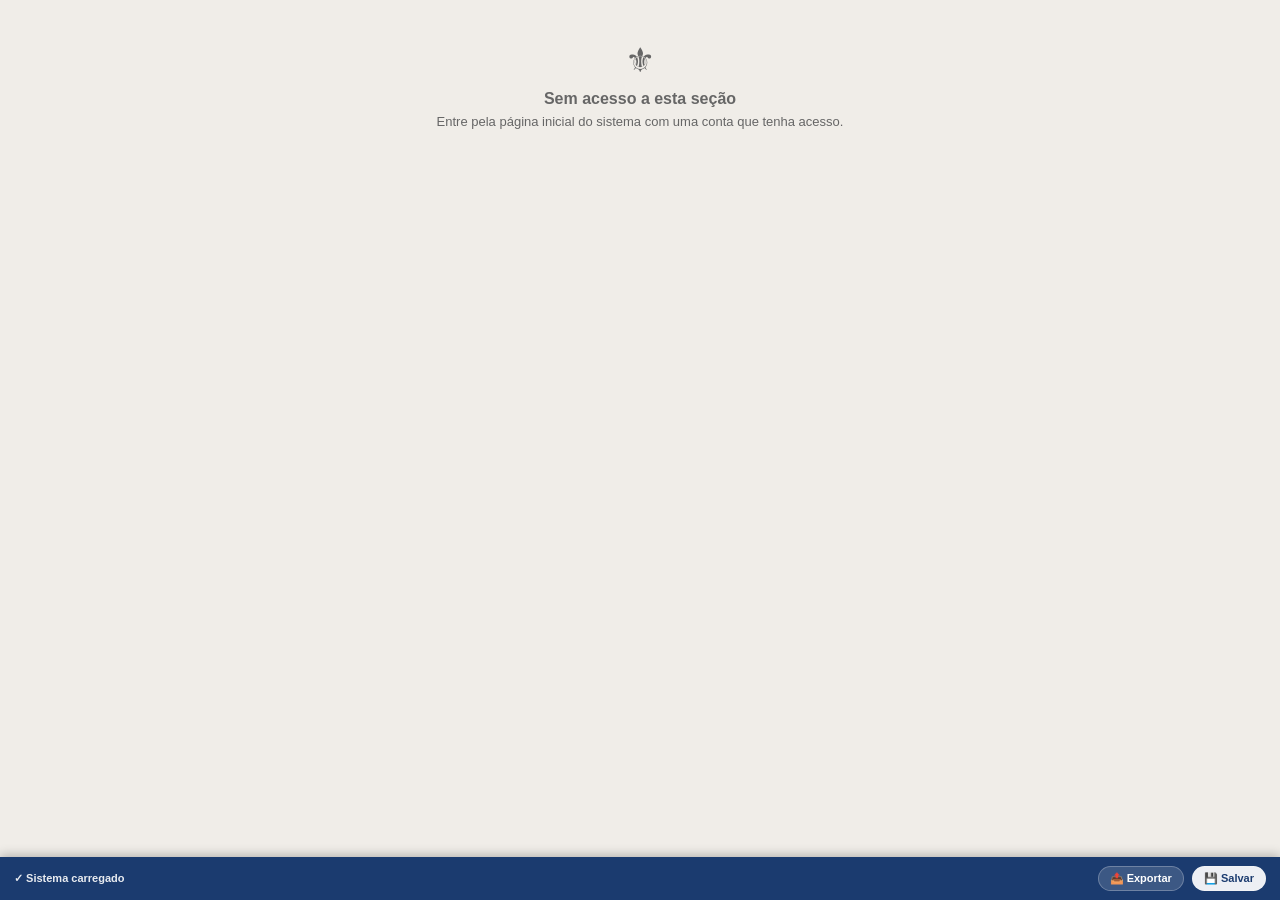
==== commit 2a3727fb: "Alcateia: corrige div sem fechar que escondia toda a Gestão; Pioneiro: progressões Descoberta, Desti" ====
--- a/alcateia.html
+++ b/alcateia.html
@@ -396,7 +396,7 @@
 body.modo-view #cal > div > *:not(#cal-lista){display:none !important;}
 body.modo-view{padding-bottom:12px;}
 </style>
-<script src="Apoio/v2.js?v=20261118a"></script>
+<script src="Apoio/v2.js?v=20261118c"></script>
 </head>
 <body>
 
@@ -543,7 +543,7 @@
     <div style="font-size:10px;font-weight:700;color:var(--muted);text-transform:uppercase;letter-spacing:.5px;">Calculado em: <span id="calc-date" style="color:var(--text);font-weight:800;">—</span></div>
     <button onclick="renderJovens()" style="background:var(--vinho);color:#fff;border:none;border-radius:20px;padding:7px 16px;font-size:12px;font-weight:700;cursor:pointer;">↺ Atualizar</button>
   </div>
-  <div style="margin: 12px 0;font-size:11px;font-weight:800;text-transform:uppercase;letter-spacing:1px;color:var(--muted);"><div id="colT_mat" style="margin:12px 12px 0;font-size:11px;font-weight:800;text-transform:uppercase;letter-spacing:1px;color:var(--muted);">🐺 Matilhas</div>
+  <div id="colT_mat" style="margin:12px 12px 0;font-size:11px;font-weight:800;text-transform:uppercase;letter-spacing:1px;color:var(--muted);">🐺 Matilhas</div>
   <div id="matilhasContainer" style="margin:6px 12px 0;"></div>
   <div id="semMatilhaContainer" style="margin:0 12px 0;"></div>
 
